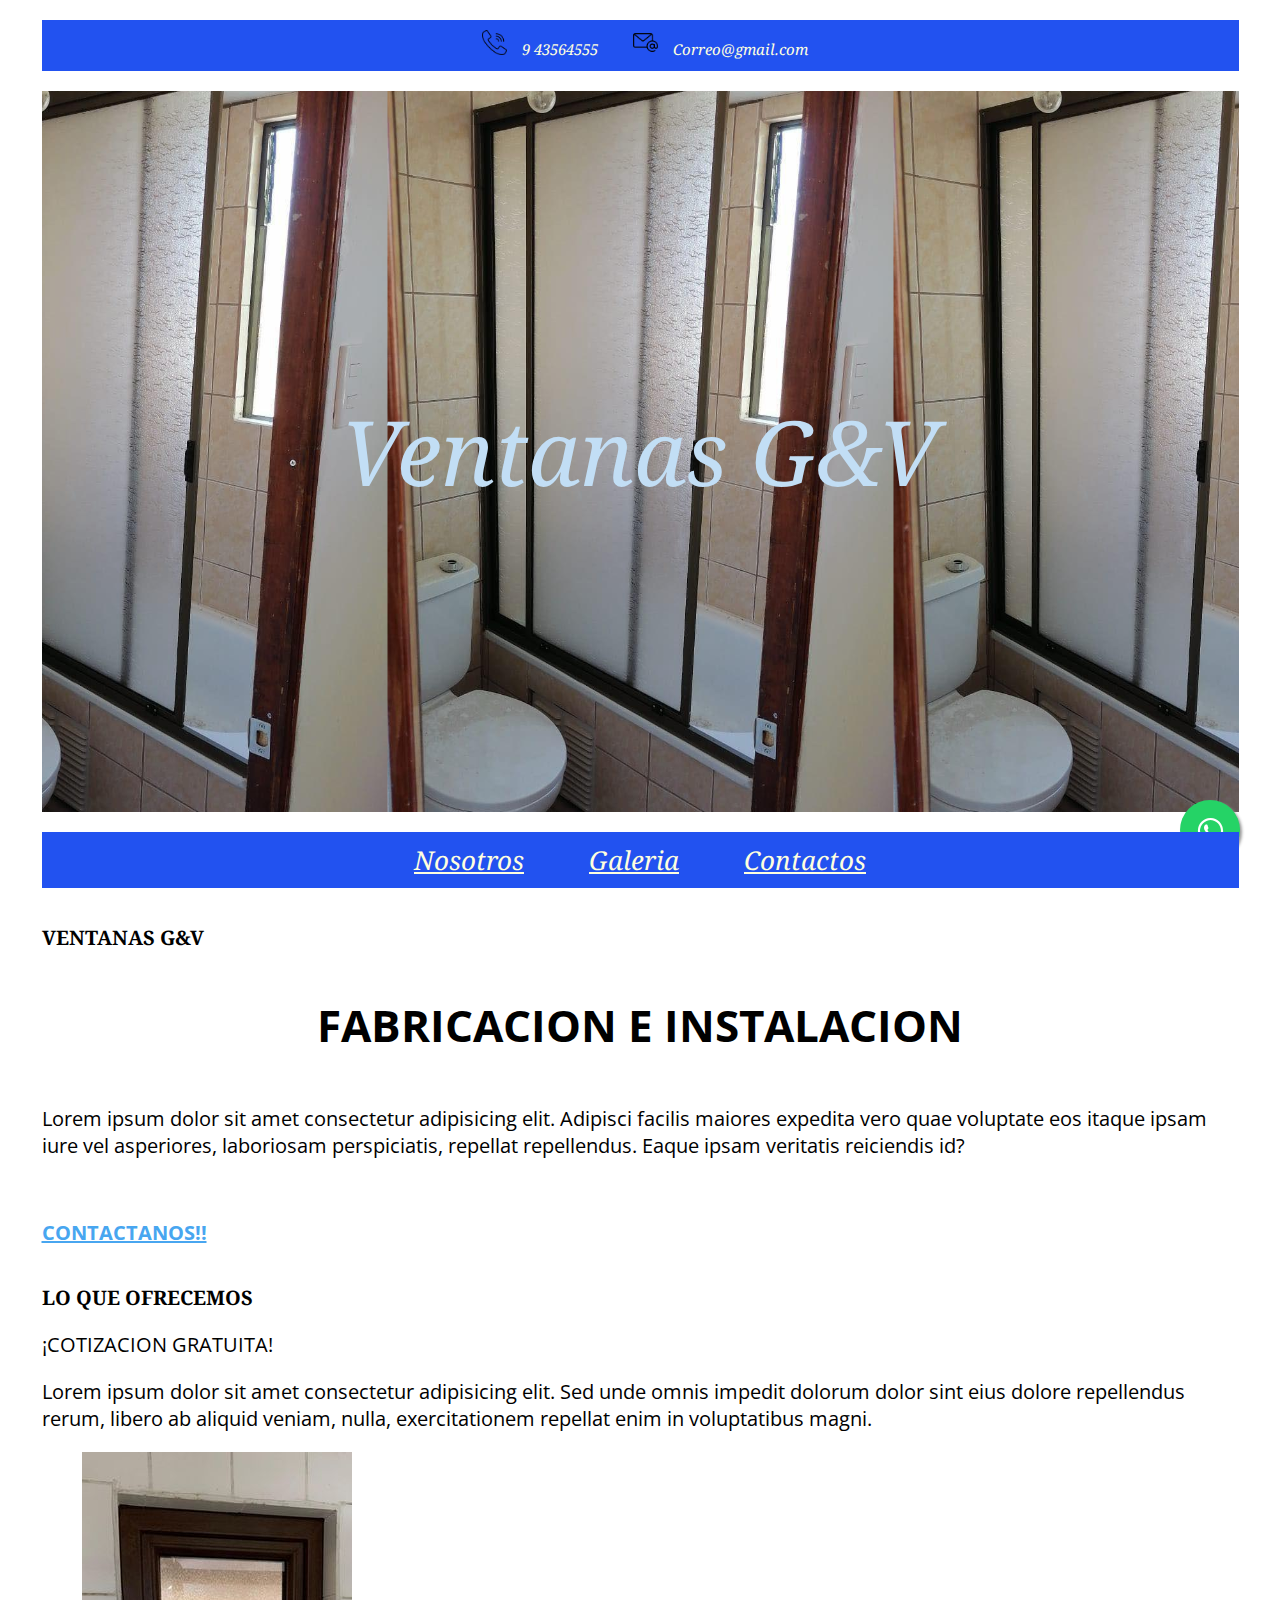
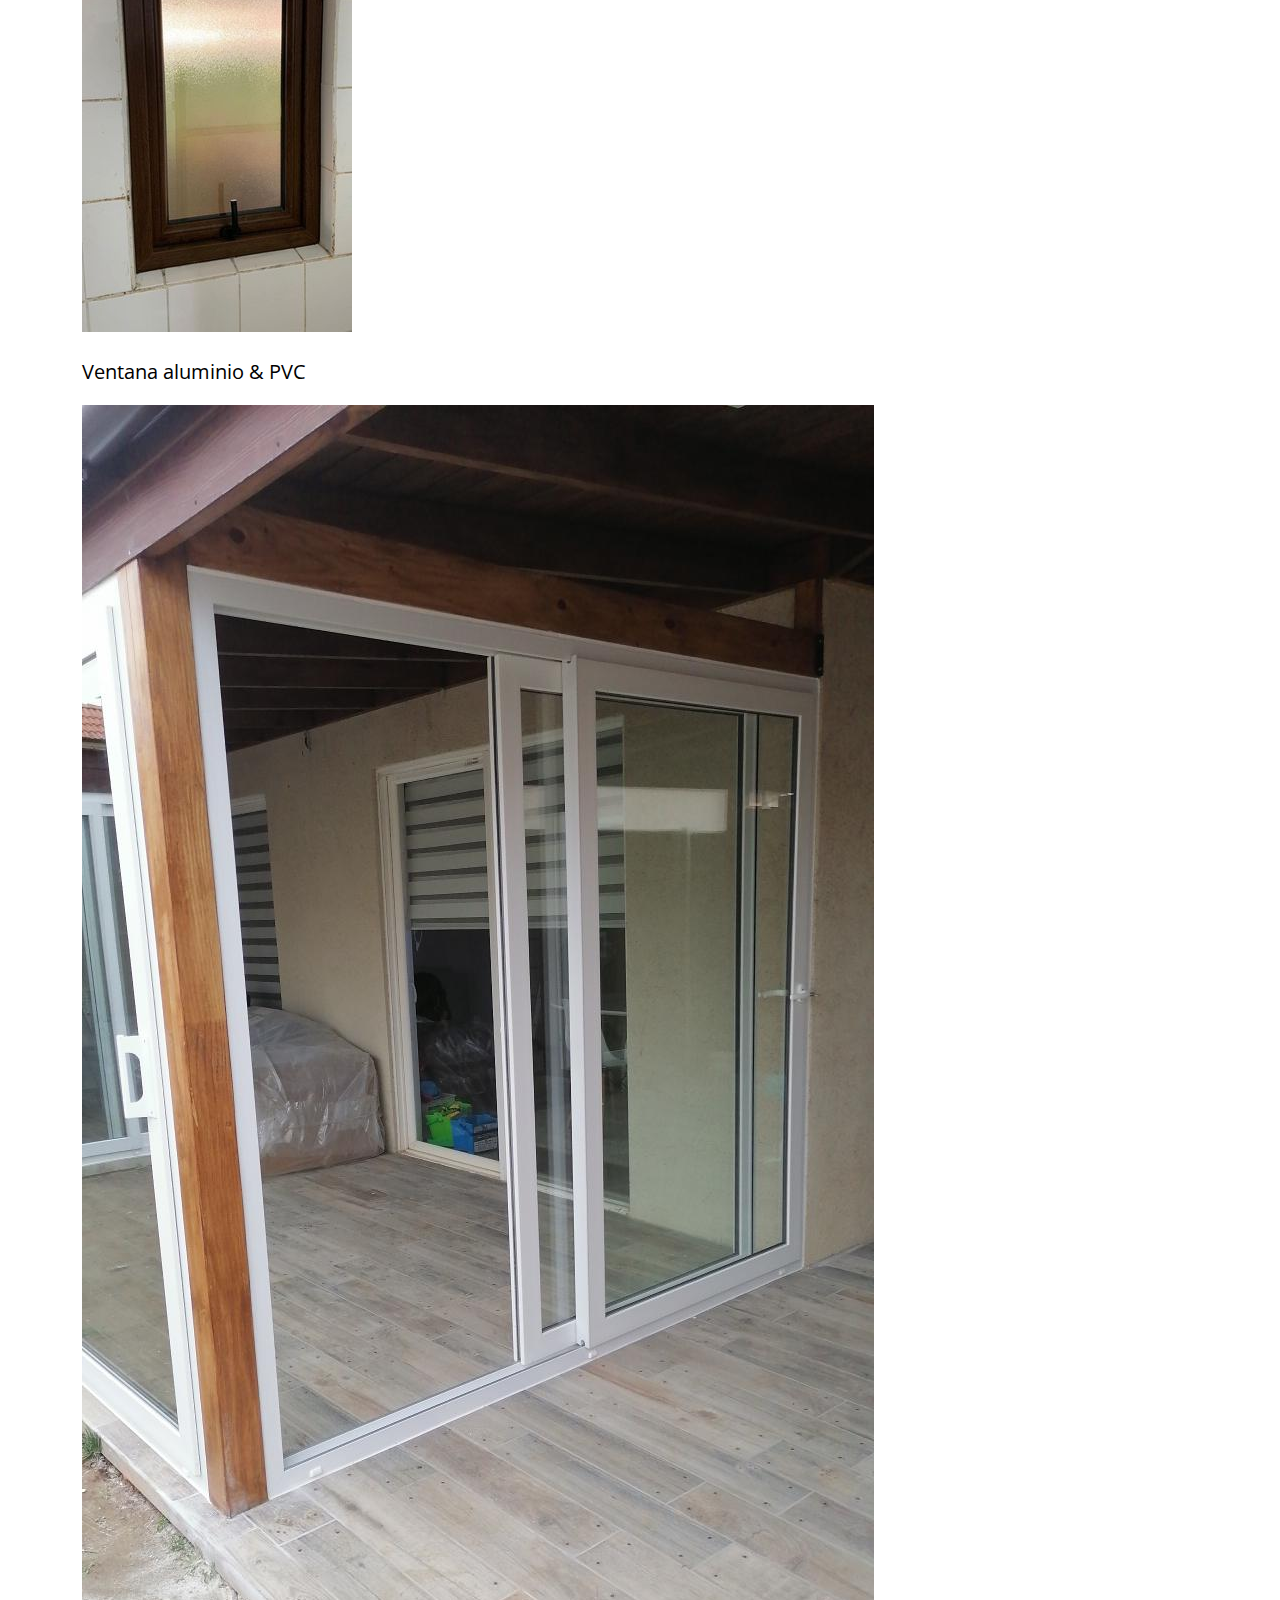
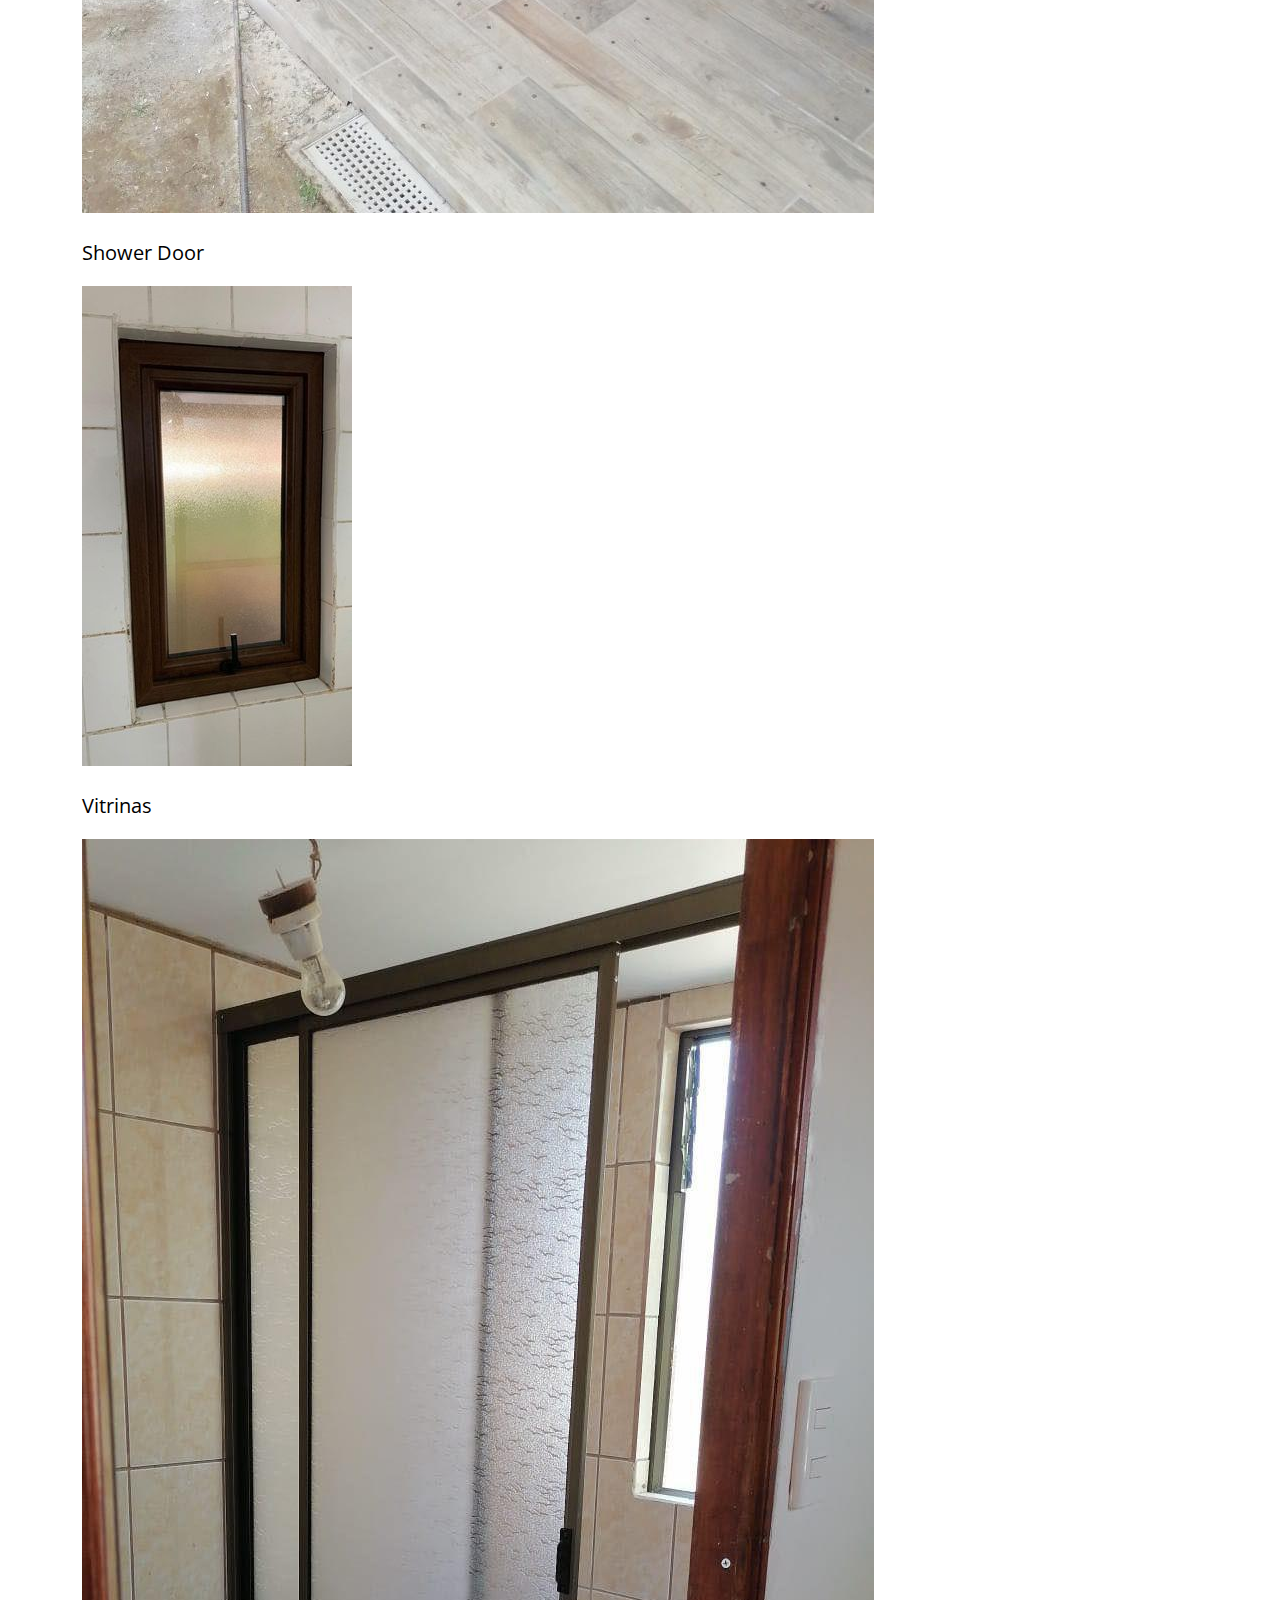
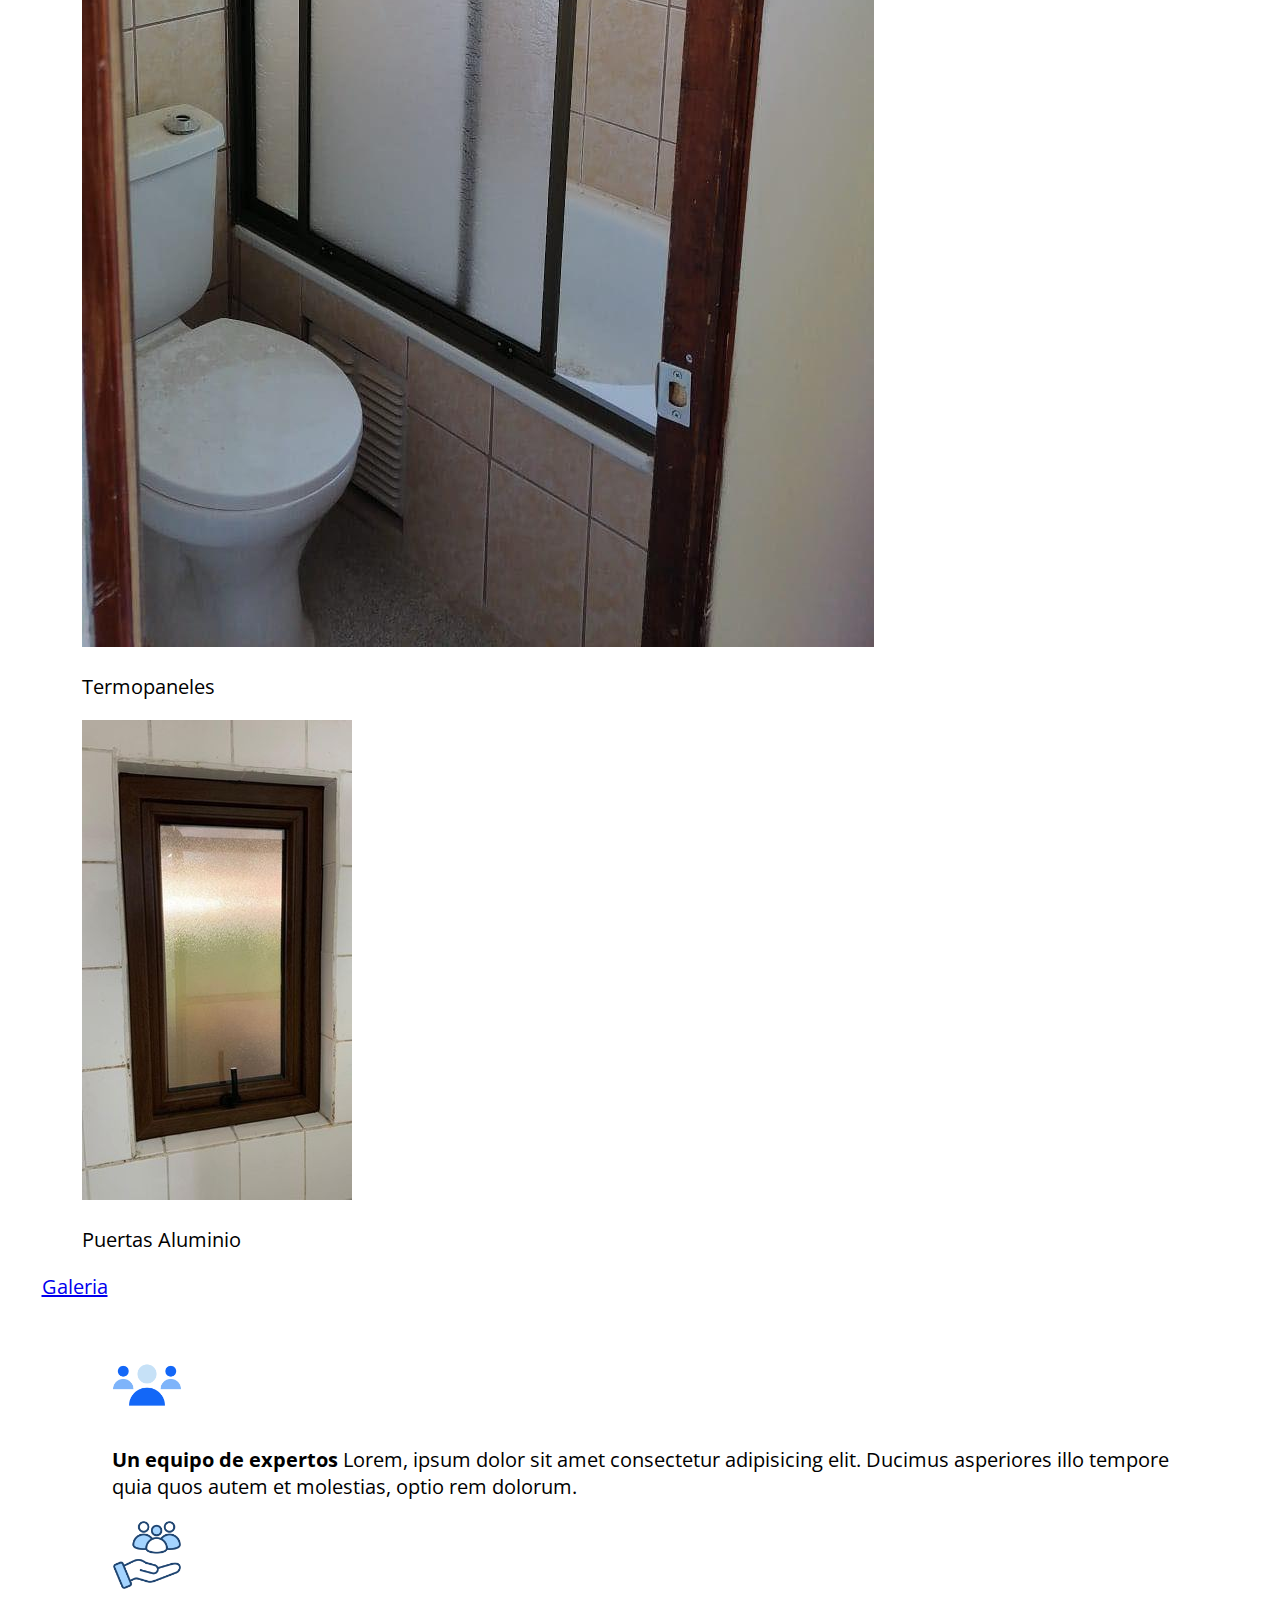
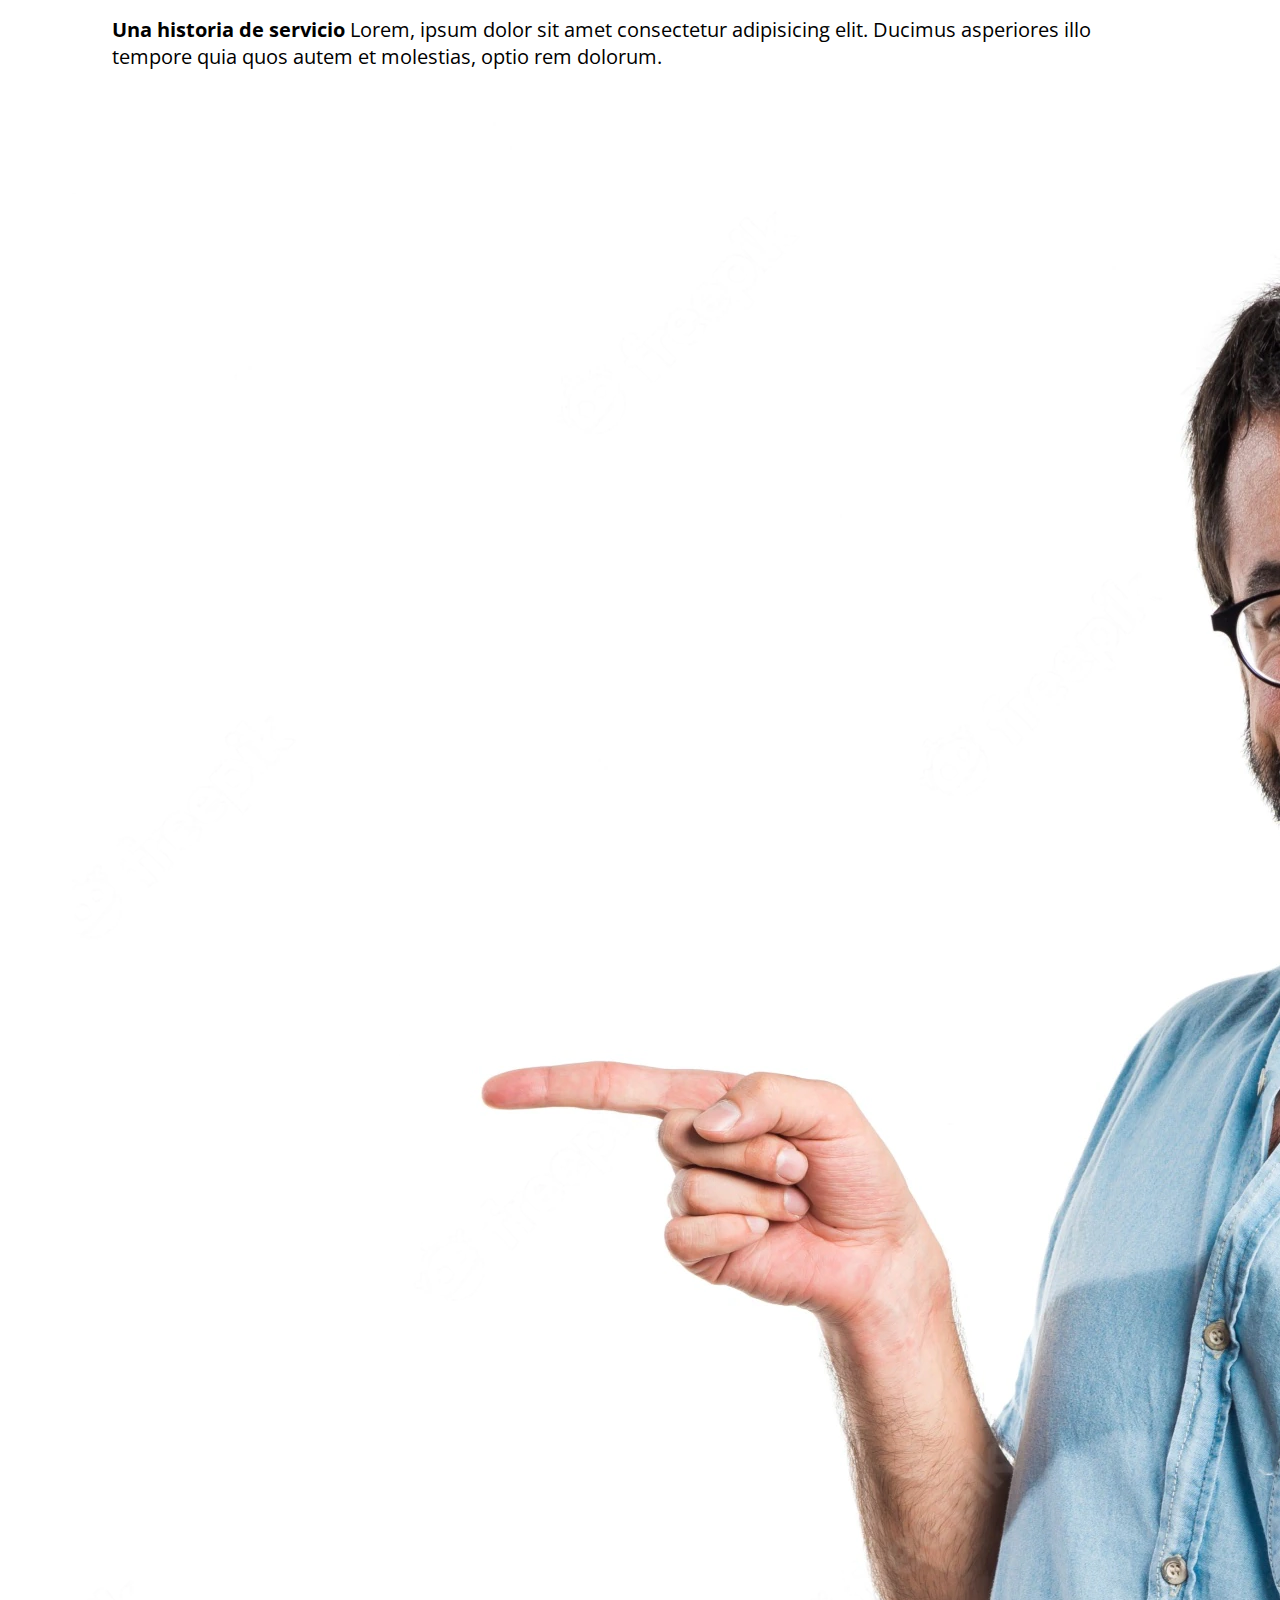
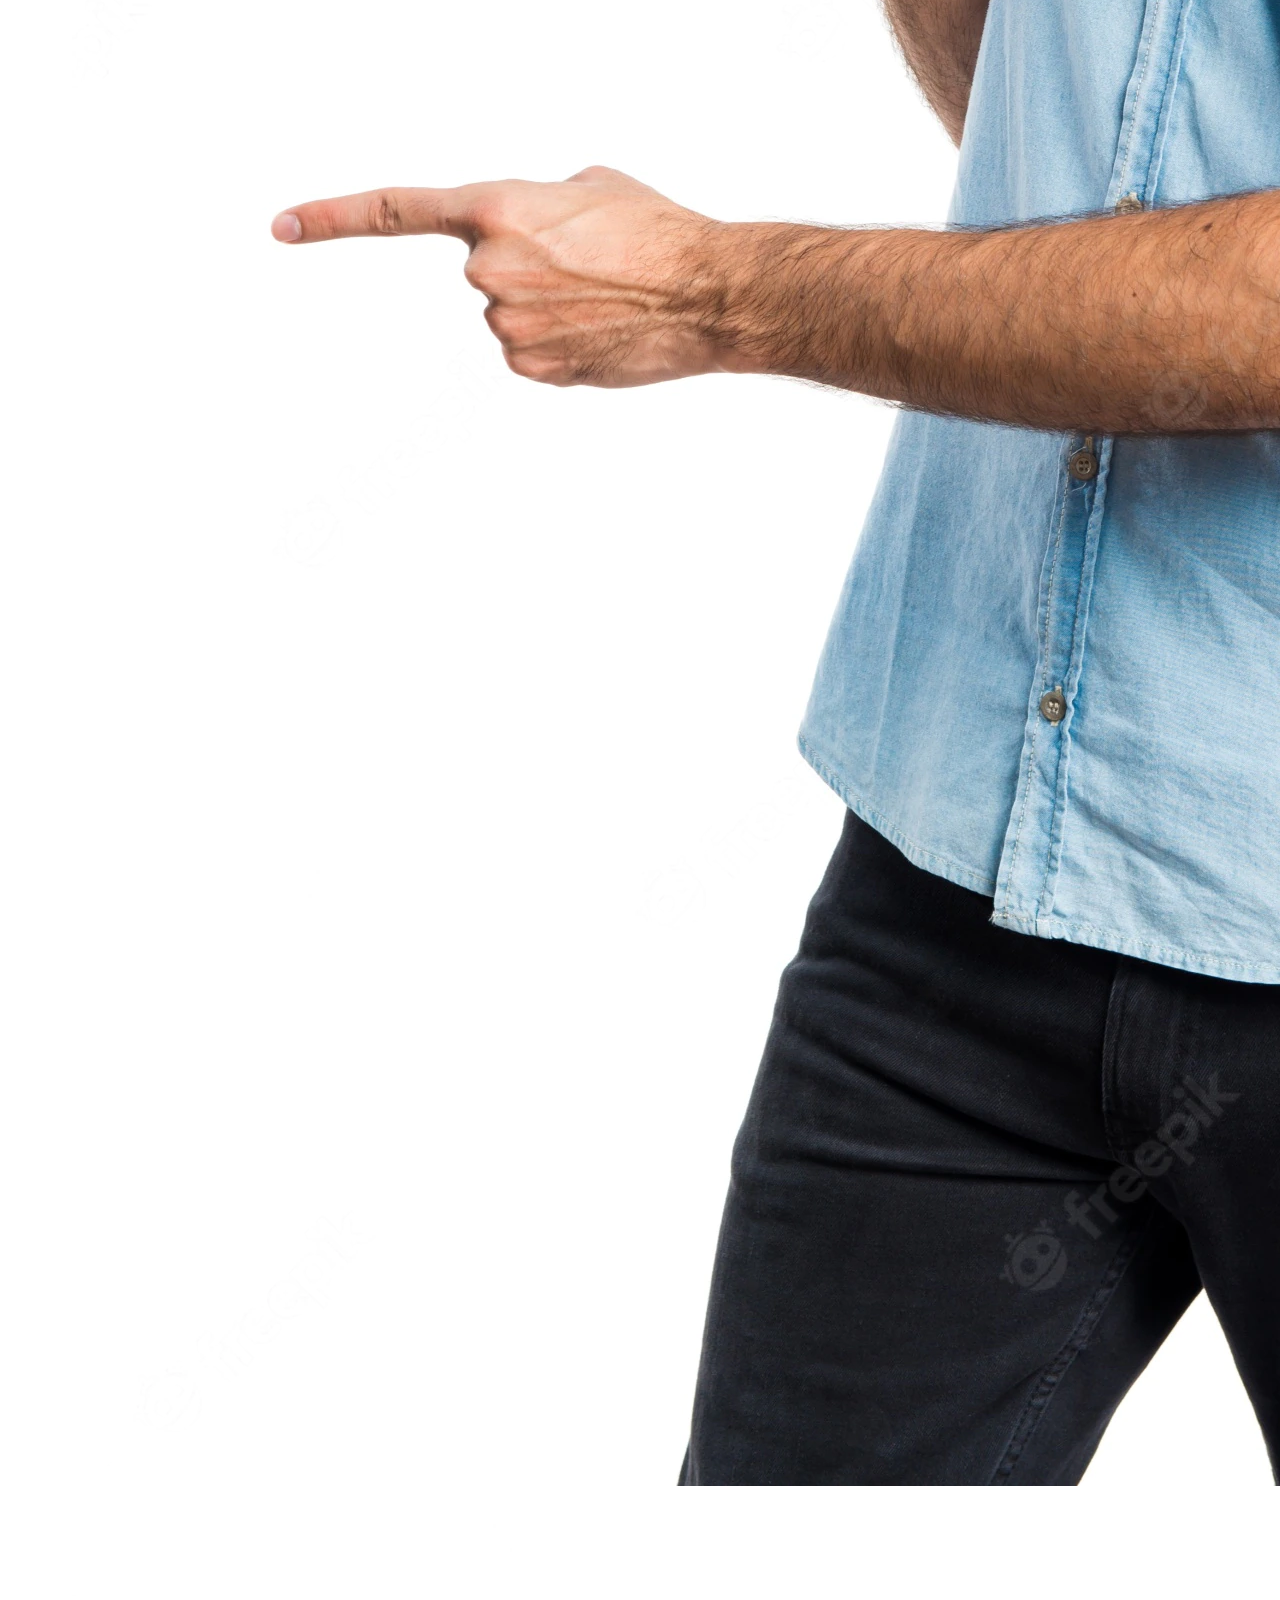
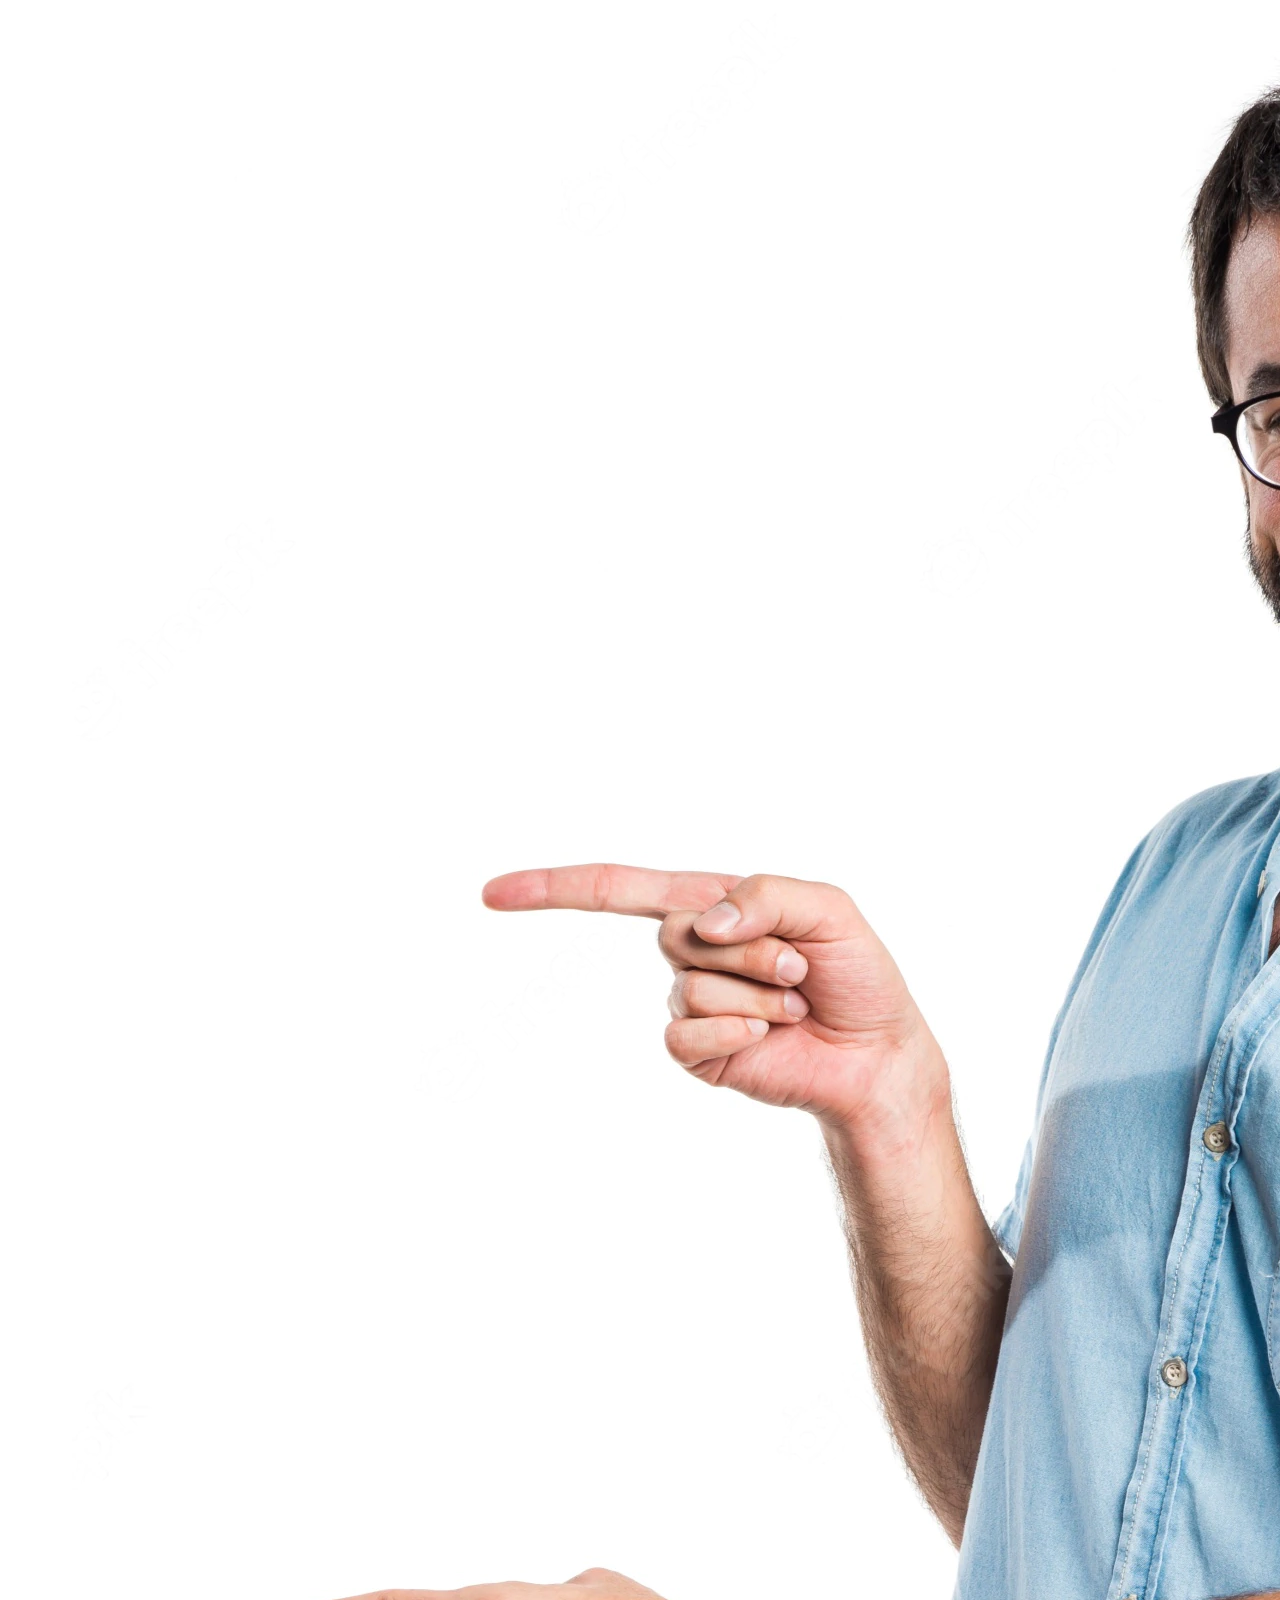
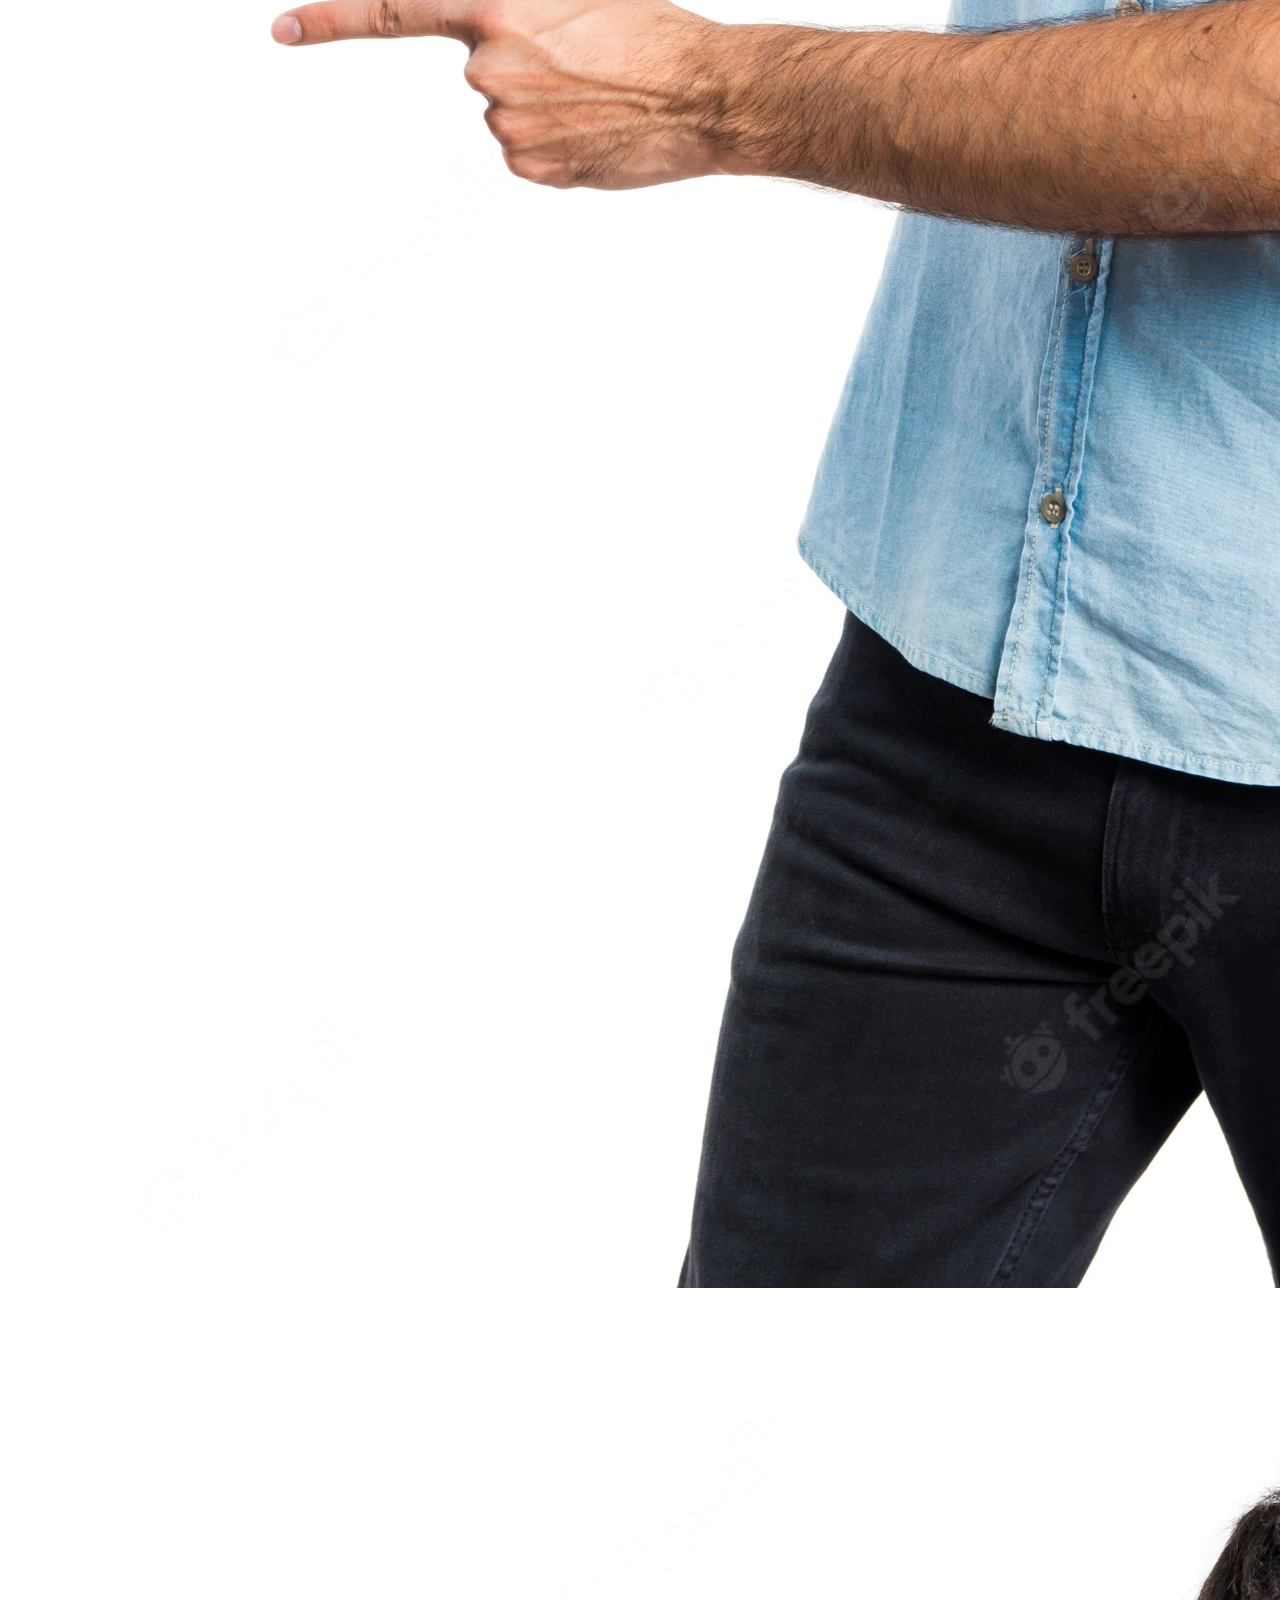
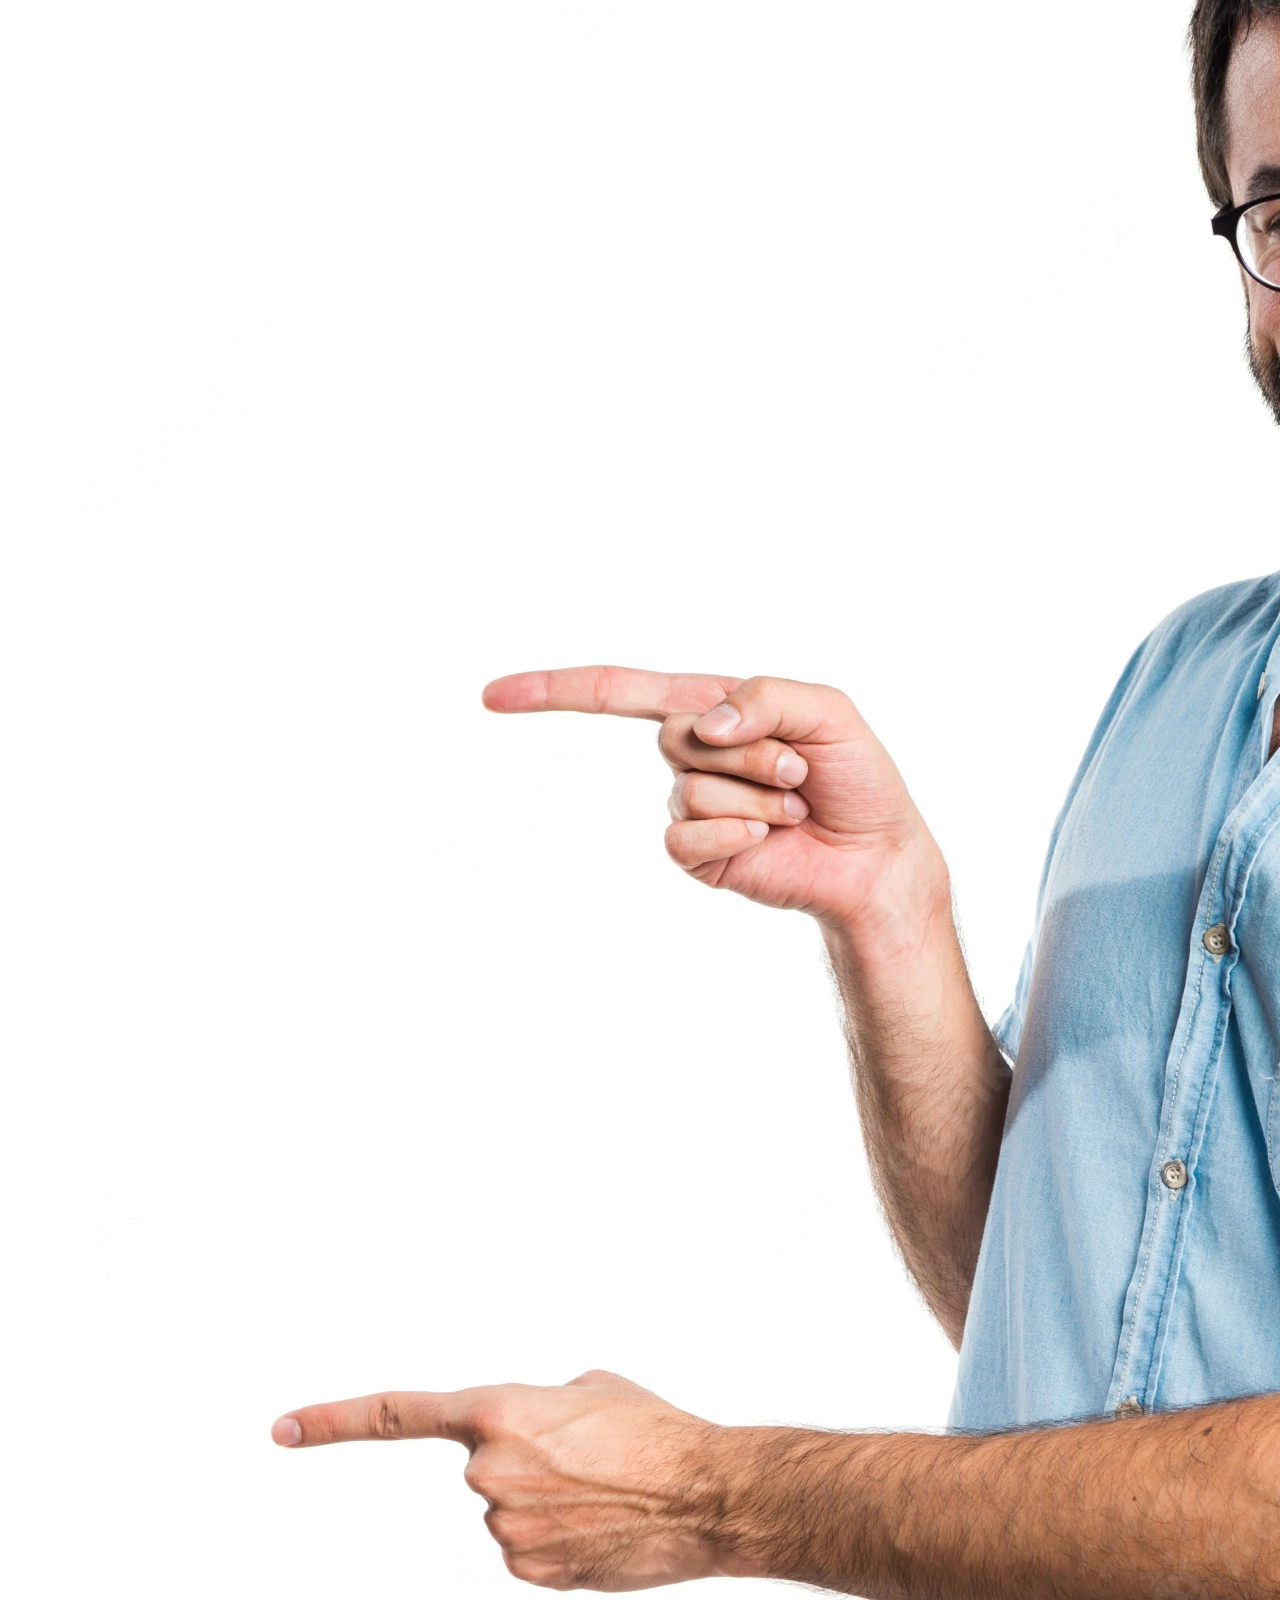
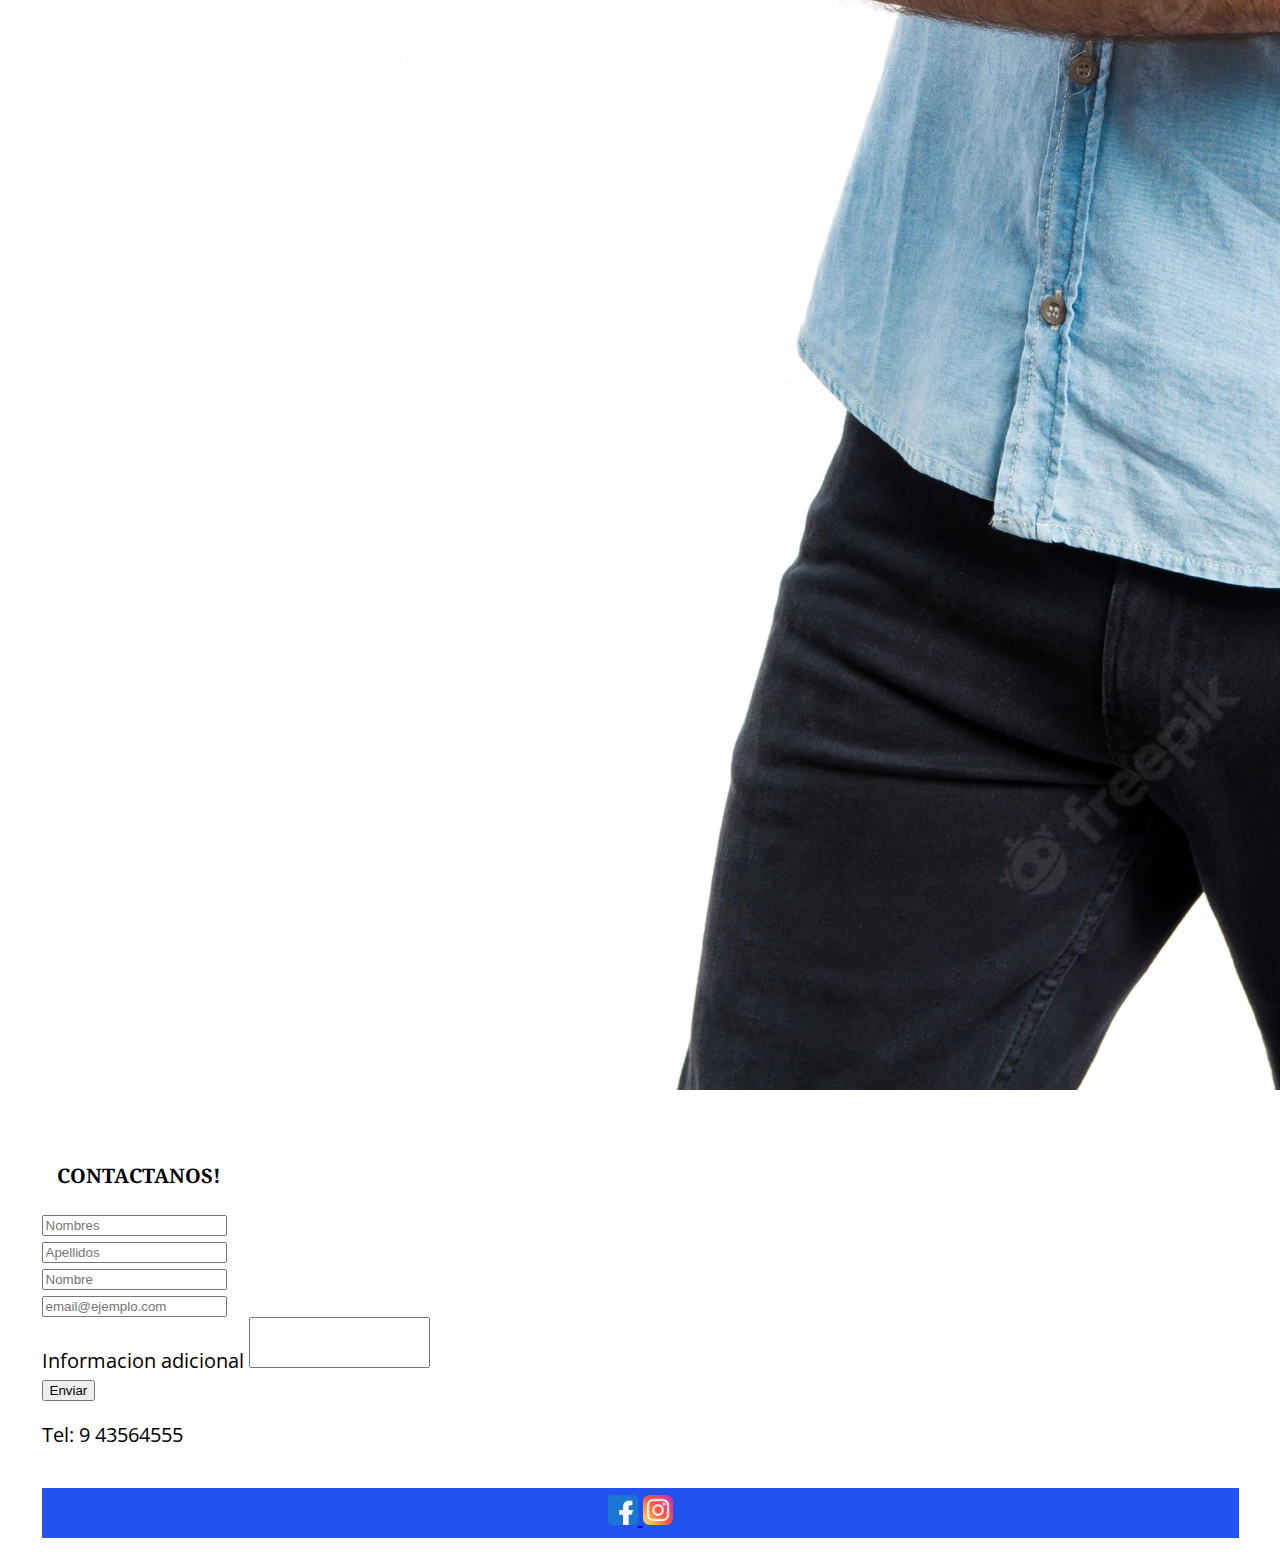
==== index.html @ 703342f7 "first" ====
<!DOCTYPE html>
<html lang="es">

<head>
    <meta charset="UTF-8">
    <meta name="viewport" content="width=device-width, initial-scale=1.0">
    <link rel="stylesheet" href="css/estilo.css">
    <link rel="stylesheet" href="css/whatsapp.css">
    <link rel="stylesheet" href="https://stackpath.bootstrapcdn.com/bootstrap/4.5.0/css/bootstrap.min.css" integrity="sha384-9aIt2nRpC12Uk9gS9baDl411NQApFmC26EwAOH8WgZl5MYYxFfc+NcPb1dKGj7Sk" crossorigin="anonymous">
    <link href="https://fonts.googleapis.com/css2?family=Noto+Serif:ital,wght@0,400;0,700;1,700&amp;family=Open+Sans:wght@400;700&amp;display=swap&amp;_cacheOverride=1660249112960" rel="stylesheet">
    <link rel="icon" type="image/png" href="">
    <title>Ventanas G&V</title>
</head>
<body>
</a>
    <div class="contenedor"> 
        <div class="header_bann">
            <img  src="iconos img/llamada.png" alt=""> <a href="https://api.whatsapp.com/send?phone=5195508107&text=Hola!!%20quiesiera%20mas%20informacion%20de%20la%20fabricaciond%20de%20ventanas" class="contactos_bann"> 9 43564555</a>  <img src="iconos img/correo-electronico.png" alt="">
            <a href="#" class="contactos_bann">Correo@gmail.com</a>
        </div> 
        <div class="header">
            <div class="header__fondo" id="fondo">
                <h1 class="header__titulo">Ventanas G&V</h1>
            </div>
        </div>
        <nav class="menu">
            <a href="#nosotros1" class="menu__item">Nosotros</a>
            <a href="galeria.html" class="menu__item">Galeria</a>
            <a href="#contactos" class="menu__item">Contactos</a>
        </nav>
        <main class="container">
            <div class="row justify-content-center">
                <div class="col-12 text-center">
                    <h2 class="subtitulo">
                        <class="subtitulo__texto">Ventanas G&V</h2>
                    <h3 class="nosotros__titulo">FABRICACION E INSTALACION</h3>
                    <p class="nosotros__texto">
                        Lorem ipsum dolor sit amet consectetur adipisicing elit. Adipisci facilis maiores expedita vero
                        quae voluptate eos itaque ipsam iure vel asperiores, laboriosam perspiciatis, repellat
                        repellendus.
                        Eaque ipsam veritatis reiciendis id?
                    </p>
                    <a href="#contactos" class="nosotros__enlace">CONTACTANOS!!</a>
                </div>
            </div>
        </main>
        <div class="productos">
            <article class="col-12 text-center">
                <h2 class="subtitulo">
                    <class="subtitulo__texto"> Lo que ofrecemos
                </h2>
                <p class="productos__titulo">¡COTIZACION GRATUITA!</p>
                <p>
                        Lorem ipsum dolor sit amet consectetur adipisicing elit. Sed unde omnis impedit dolorum dolor
                        sint eius dolore repellendus rerum, libero ab aliquid veniam, nulla, exercitationem repellat
                        enim in voluptatibus magni.
                </p>
            </article>
            <div id="galeria" class="col-12" >
                <div class="row justify-content-center">
                    <article class="col-4 col-lg-2 py-1">
                        <figure class="producto">
                            <img src="img/ventanas/297113130_1198884354014231_8226870935878570125_n.jpg"
                                class="img-fluid">
                            <figcaption class="overlay">
                                <p class="overlay-texto">Ventana aluminio & PVC</p>
                            </figcaption>
                        </figure>
                    </article>
                    <article class="col-4 col-lg-2 py-1">
                        <figure class="producto">
                            <img src="img/ventanas/297418635_472546187661663_4850832774005676760_n.jpg"
                                class="img-fluid">
                                <figcaption class="overlay">
                                    <p class="overlay-texto">Shower Door</p>
                                </figcaption>
                        </figure>
                    </article>
                    <article class="col-4 col-lg-2 py-1">
                        <figure class="producto">
                            <img src="img/ventanas/297113130_1198884354014231_8226870935878570125_n.jpg"
                                class="img-fluid">
                                <figcaption class="overlay">
                                    <p class="overlay-texto">Vitrinas</p>
                                </figcaption>
                        </figure>
                    </article>
                    <article class="col-4 col-lg-2 py-1">
                        <figure class="producto">
                            <img src="img/ventanas/298734363_594980908672019_9202559192583188294_n.jpg"
                                class="img-fluid">
                                <figcaption class="overlay">
                                    <p class="overlay-texto">Termopaneles</p>
                                </figcaption>
                            </figure>
                    </article>
                    <article class="col-4 col-lg-2 py-1">
                        <figure class="producto">
                            <img src="img/ventanas/297113130_1198884354014231_8226870935878570125_n.jpg"
                                class="img-fluid">
                                <figcaption class="overlay">
                                    <p class="overlay-texto">Puertas Aluminio</p>
                                </figcaption>
                            </figure>
                        </article>
                </div>
                <div class="row">
                    <div class="col-12 text-center">
                        <a href="galeria.html" class="btn btn-primary btn-lg" class="btn-productos" type="button" >Galeria</a>
                    </div>
                </div>
            </div>
        </div> 
        <div class="sbrnosotros">
            <div id="nosotros1" class="row acerca-de justify-content-around">
                <article class="col-10 col-sm-5">
                    <figure class="text-center">
                        <img class="nos_iconos" src="iconos img/team-building.png" alt="">
                        <figcaption>
                            <p>
                                <strong class="mb-2 d-block">Un equipo de expertos</strong>
                                Lorem, ipsum dolor sit amet consectetur adipisicing elit. Ducimus asperiores illo
                                tempore quia quos autem et molestias, optio rem dolorum.
                            </p>
                        </figcaption>
                    </figure>
                </article>
                <article class="col-10 col-sm-5">
                    <figure class="text-center">
                        <img class="nos_iconos" src="iconos img/public-service.png" alt="">
                        <figcaption>
                            <p>
                                <strong class="mb-2 d-block">Una historia de servicio</strong>
                                Lorem, ipsum dolor sit amet consectetur adipisicing elit. Ducimus asperiores illo
                                tempore quia quos autem et molestias, optio rem dolorum.
                            </p>
                        </figcaption>
                        
                    </figure>
                </article>
                <div class="row justify-content-center">
                    <div class="col-6 col-lg-3 py-1">
                        <img src="img/apuesto-hombre-apuntando-lateral_1368-5182.webp" alt="image 1"
                            class="img-fluid">
                    </div>
                    <div class="col-6 col-lg-3 py-1">
                        <img src="img/apuesto-hombre-apuntando-lateral_1368-5182.webp" alt="image 2"
                            class="img-fluid">
                    </div>
                    <div class="col-6 col-lg-3 py-1">
                        <img src="img/apuesto-hombre-apuntando-lateral_1368-5182.webp" alt="image 3"
                            class="img-fluid">
                    </div>
                </div>
            </div>
        </div>
        <div class="container-fluid">
            <section class="contacto row justify-content-center">
                <div class="col-12 col-md-4 text-center">
                    <h2 id="contactos" class="subtitulo"><span class="subtitulo__texto">Contactanos!</span></h2>
                    <div>
                        <form action="">
                            <div class="mb-1">
                                <label for="" class="form-label"></label>
                                <input type="text" class="form-control" id=""
                                    placeholder="Nombres">
                            </div>
                            <div class="mb-1">
                                <label for="" class="form-label"></label>
                                <input type="text" class="form-control" id=""
                                    placeholder="Apellidos">
                            </div>
                            <div class="mb-1">
                                <label for="" class="form-label"></label>
                                <input type="text" class="form-control" id=""
                                    placeholder="Nombre">
                            </div>
                            <div class="mb-1">
                                <label for="" class="form-label"></label>
                                <input type="email" class="form-control" id=""
                                    placeholder="email@ejemplo.com">
                            </div>
                            <div class="mb-1">
                                <label for="textarea" class="form-label">Informacion adicional</label>
                                <textarea class="form-control" id="textarea" rows="3"></textarea>
                            </div>
                            <button type="button" class="btn btn-secondary btn-md mt-3">Enviar</button>
                        </form>
                    </div>
                </div>
                <div class="w-100 mb-4"></div>
                <div>
                    <p>
                        <img src="" alt="">Tel: 9 43564555
                    </p>
                </div>
            </section>
        </div>
        <footer class="footer">
            <div class="col-auto">
                <a href="#">
                    <img src="iconos img/facebook.png" >
                </a>
                <a href="#">
                    <img src="iconos img/instagram.png" alt="">
                </a>
            </div>
        </footer>
    </div>
    
    <link rel="stylesheet" href="https://maxcdn.bootstrapcdn.com/font-awesome/4.5.0/css/font-awesome.min.css">
<a href="https://api.whatsapp.com/send?phone=5195508107&text=Hola!!%20quiesiera%20mas%20informacion%20de%20la%20fabricaciond%20de%20ventanas" class="float" target="_blank">
<i class="fa fa-whatsapp my-float"></i>
</body>

</html>
---- css/estilo.css ----
* {
    
    box-sizing: border-box;
    
    
}

:root {
    --Black: black;
    --LightCoral: #2252F0;
    --Orange-light: #48A6F0;
    --white-light: #feffdf;
    --orange: #48A6F0;
}

body {
    
    font-size: 20px;
    
    font-family: 'Open Sans', sans-serif; 
    margin: 10px !important
    
}

/*CONTENEDOR*/

.contenedor {

    width: 95%;
    max-width: 10000px;
    margin: 20px auto;
    display: grid;
    grid-gap: 20px;
    grid-template-columns: repeat(3, 1fr);
    grid-template-rows: repeat(8, auto);
    grid-template-areas: 
        "header_bann header_bann header_bann"
        "header header header"
        "menu menu menu "
        "container container container"
        "productos productos productos"
        "sbrnosotros sbrnosotros sbrnosotros"
        "containerfluid containerfluid containerfluid "
        "footer footer footer ";
}

.contenedor> .contenedor .header_bann,
.contenedor .header,
.contenedor .menu,
.contenedor .container,
.contenedor .productos,
.contenedor .sbrnosotros,
.contenedor .container-fluid,
.contenedor .footer,

.contenedor .header_bann{

    grid-area: header_bann;

}

.contenedor .header {

    grid-area: header;


}

.contenedor .menu {


    grid-area: menu;

}

.contenedor .container {

    grid-area: container;


}

.contenedor .sbrnosotros {

    grid-area: sbrnosotros;


}

.contenedor .productos{

    grid-area: productos;
}

.contenedor .container-fluid {

    grid-area: containerfluid;

}

.contenedor .footer {

    grid-area: footer;


}

/*header_bann*/

.header_bann img{
    
    width: 25px;
    height: 25px;
    margin: 0px 0px 0px 20px;
    

}

.header_bann a:link, a:visited, a:active {
    text-decoration:none;
}


.header_bann{

    width: 100%;
    z-index: 999;
    background: var(--LightCoral);
    text-align: center;
    font-family: 'Noto Serif', serif;
    font-style: italic;
    padding: 10px 30px;

}


.contactos_bann{

    background-color: var(--LightCoral);
    display: inline;
    padding: 10px 10px;
    font-size: 15px;
    transition: .8s ease all;
    color: var(--white-light); 

}


/*header*/

.header {
    width: 100%;
    height: 100%;
    background-image: url(../img/ventanas/298734363_594980908672019_9202559192583188294_n.jpg);
    background-position: center;
    background-size: contain;
    background-attachment: fixed;
}

.header__fondo {
    width: 100%;
    height: 100%;
    max-width: 100%;
}

.header__titulo {

    
    font-size: 90px;
    font-weight: 400;
    height: 600px;
    font-family: 'Noto Serif', serif;
    font-style: italic;
    display: flex;
    align-items: center;
    justify-content: center;
    text-align: center;
    color: #C2DEF5;

}

/*Navbar*/

.menu {

    width: 100%;
    z-index: 999;
    background: var(--LightCoral);
    text-align: center;
    font-family: 'Noto Serif', serif;
    font-style: italic;
    padding: 10px 30px;
}

.menu__item {
    background-color: var(--LightCoral);
    display: inline;
    padding: 10px 30px;
    font-size: 26px;
    transition: .8s ease all;
    color: var(--white-light);   
}

.menu__item:hover {
    color: var(--white-light);
    text-decoration: none;
    transition: 1.1s;
    transform: scale(1.2);
    background-color: var(--Orange-light);
}




/*Nosotros*/
.nosotros {
    margin-bottom: 60px;
}

.subtitulo {
    font-size: 20px;
    color: var(--black);
    font-family: 'Noto Serif', serif;
    font-weight: 700;
    z-index: 2;
    text-transform: uppercase;
    margin-bottom: 20px;
}

.subtitulo__texto {
    
    padding: 0 15px;
    z-index: 99;
    position: relative;
}

.subtitulo::after {
    display: inline-block;
    height: 2px;
    width: 100%;
    background: var(--Black);
    position: relative;
    top: -29px;
    z-index: 1;
}

.nosotros__titulo {

    font-size: 44px;
    text-transform: uppercase;
    display: flex;
    text-align: center;
    align-items: center;
    justify-content: center;
    margin-bottom: 50px;
}

#nosotros1{

    margin: 30px;


}

.nosotros__enlace {
    display: inline-block;
    margin-top: 40px;
    color: var(--Orange-light);
    font-weight: 700;
    border-bottom: 1px solid transparent;
    transition: .3s ease all;
}

.nosotros__enlace:hover {
    color: var(--Orange-light);
    text-decoration: none;
    letter-spacing: 2px;
    border-bottom: 1px solid var(--Orange-light);
}

.nos_iconos {

    
    width: 70px;
    height: 70px;

}

.btn-productos {

    background-color: #2252F0;

}

/*Contactanos*/


#textarea{

resize: none;

}

/*footer*/

.contenedor .footer {
    margin: 20X 20px;
    width: 100%;
    height: 50px;
    display: flex;
    text-align: center;
    align-items: center;
    justify-content: center;
    background-color: #2252F0;

}

.footer img{

    height: 30px;
    width: 30px;
    
    }

@media screen and (max-width: 768px) {
    .contenedor {
        grid-template-areas: 
            "header_bann header_bann header_bann"
            "header header header"
            "menu menu menu "
            "container container container"
            "productos productos productos"
            "sbrnosotros sbrnosotros sbrnosotros"
            "containerfluid containerfluid containerfluid "
            "footer footer footer";
    }

    .contenedor .header__titulo {

        font-size: 60px;

    }
}
---- css/whatsapp.css ----
.float{
	position:fixed;
	width:60px;
	height:60px;
	bottom:40px;
	right:40px;
	background-color:#25d366;
	color:#FFF;
	border-radius:50px;
	text-align:center;
  font-size:30px;
	box-shadow: 2px 2px 3px #999;
  z-index:100;
}
.float:hover {
	text-decoration: none;
	color: #25d366;
  background-color:#fff;
}

.my-float{
	margin-top:16px;
}
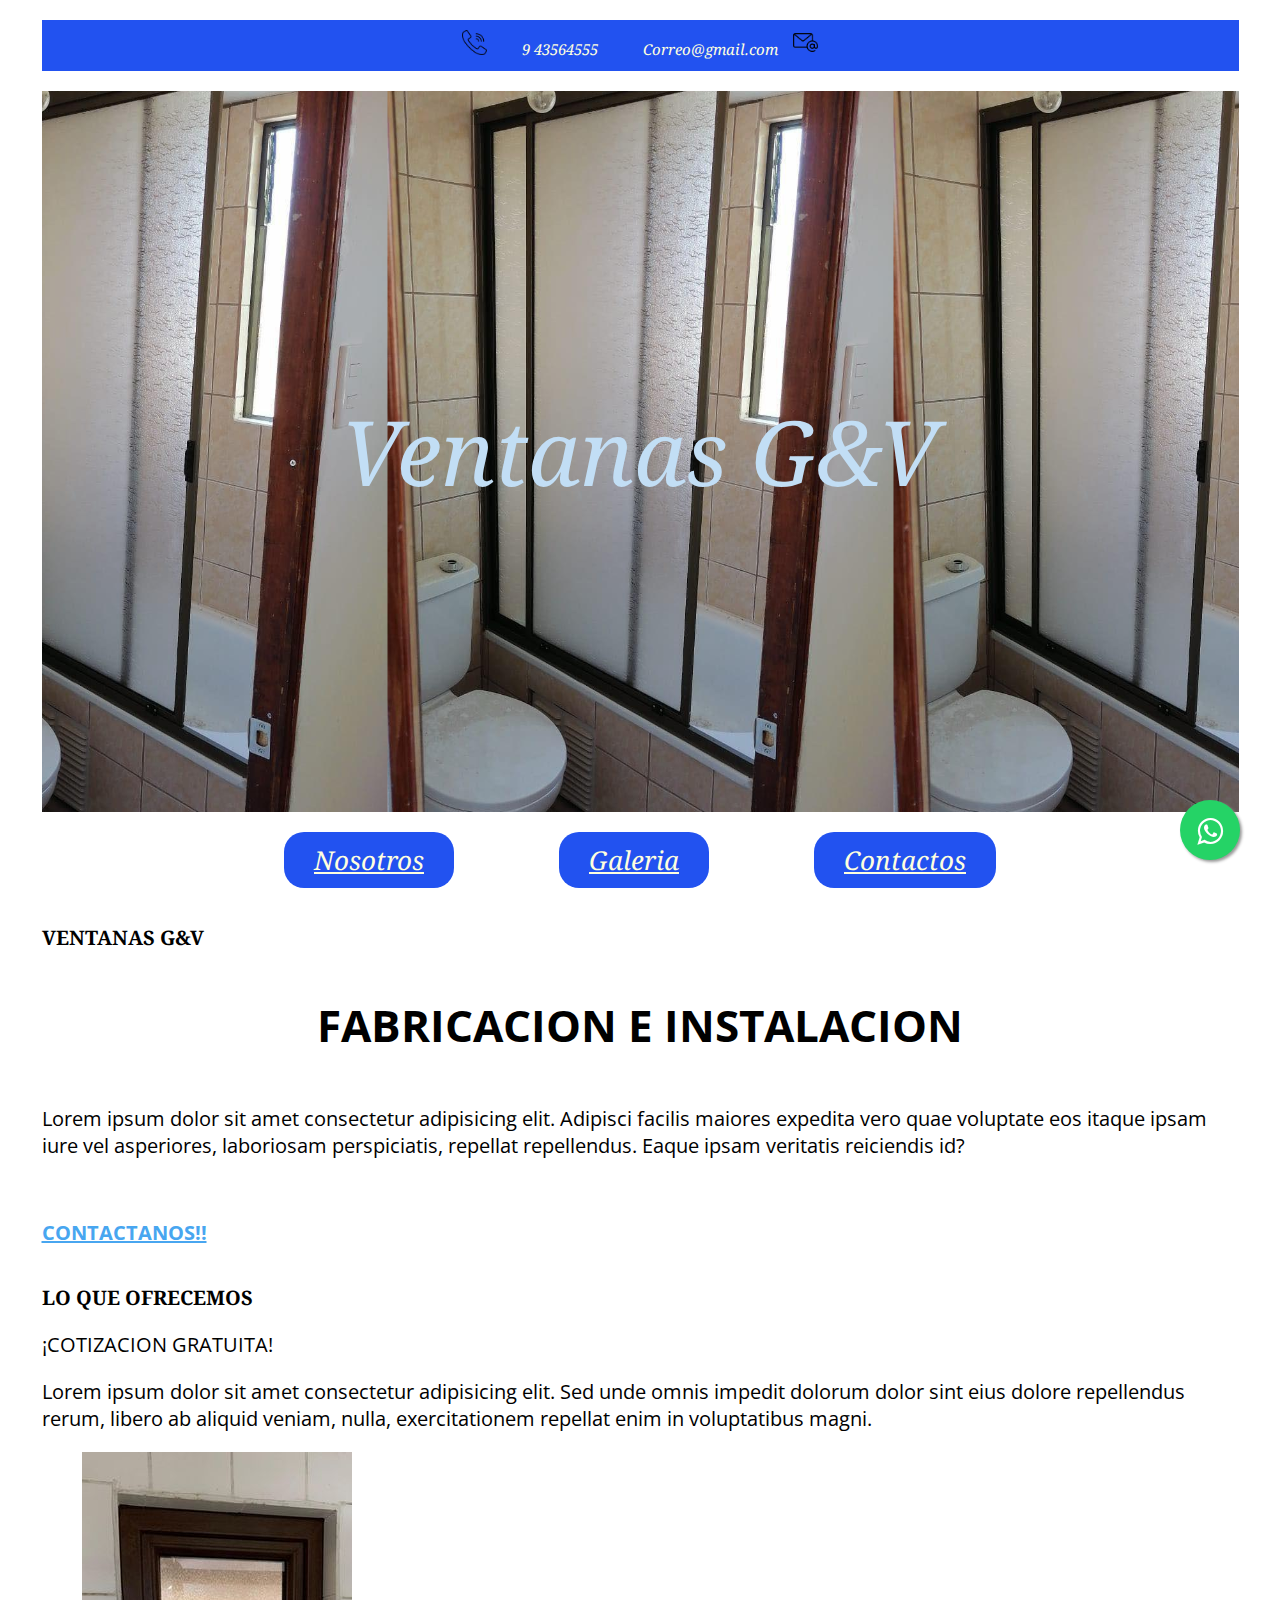
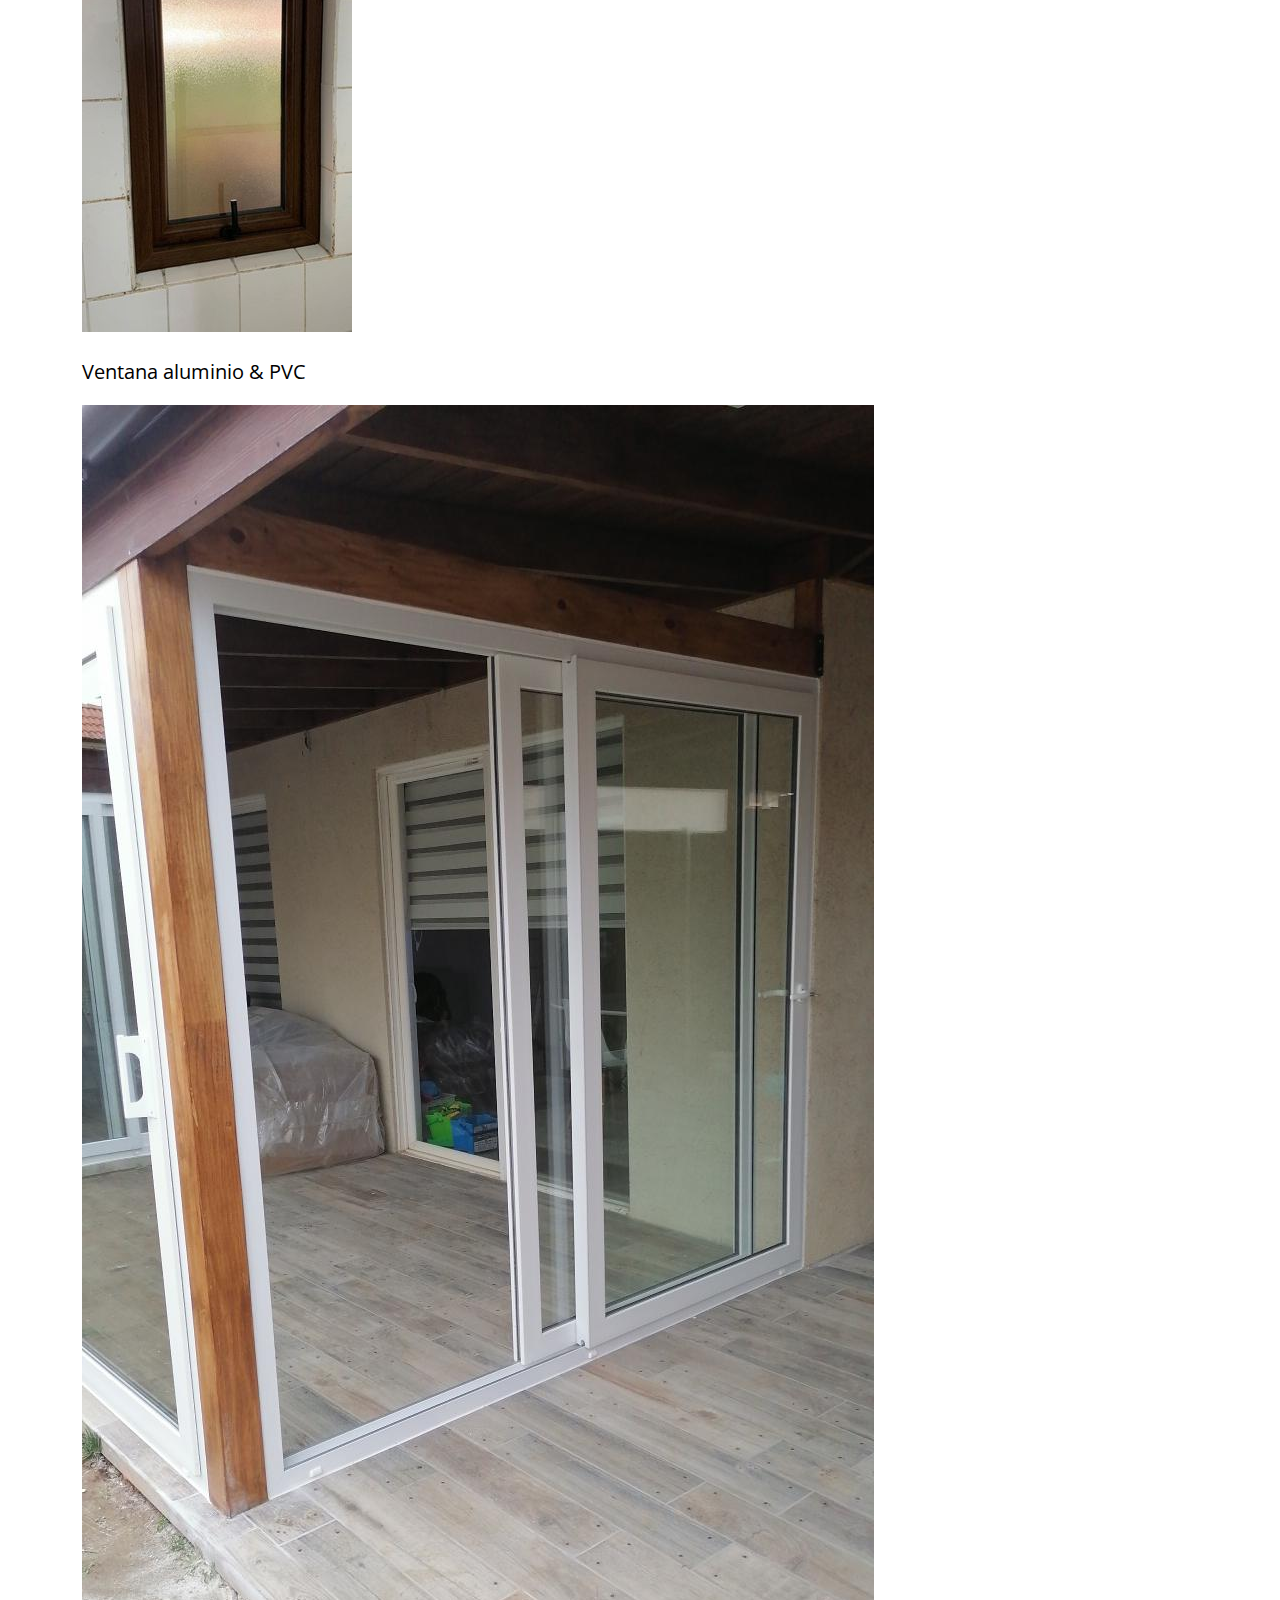
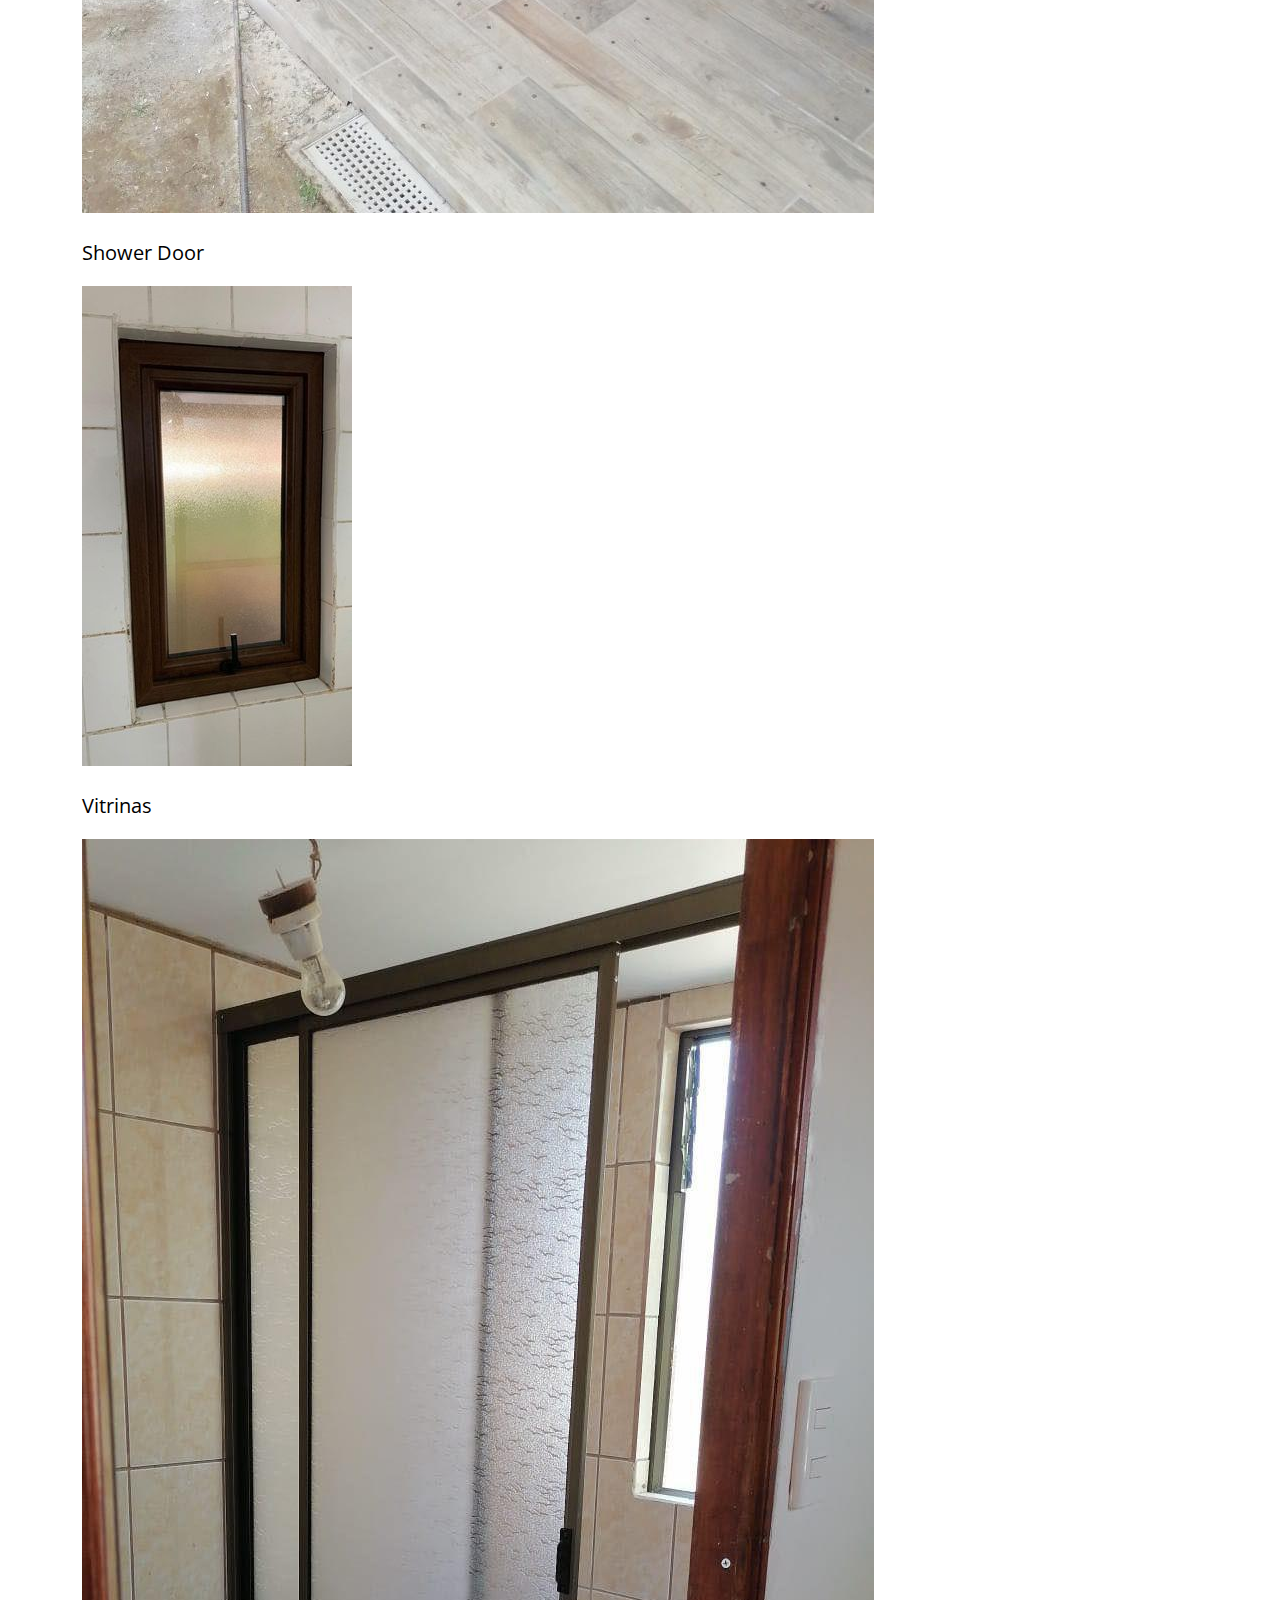
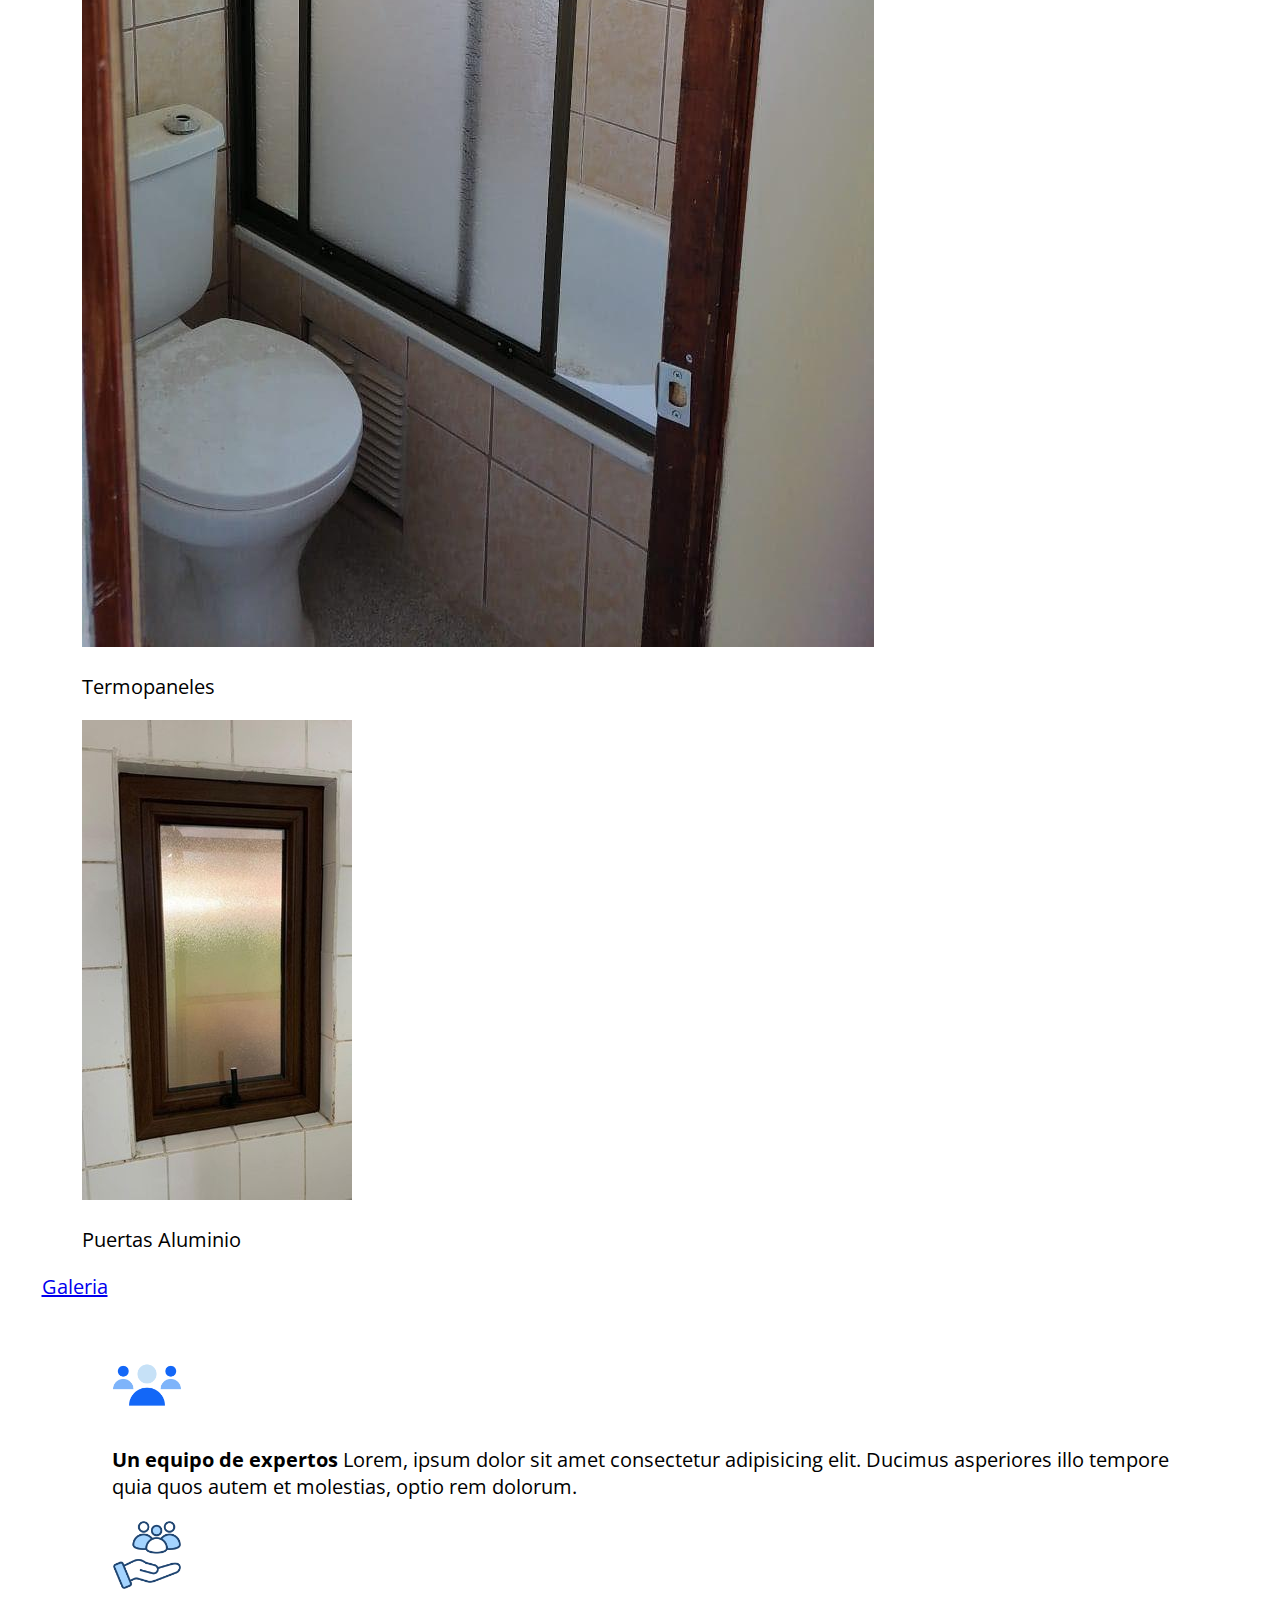
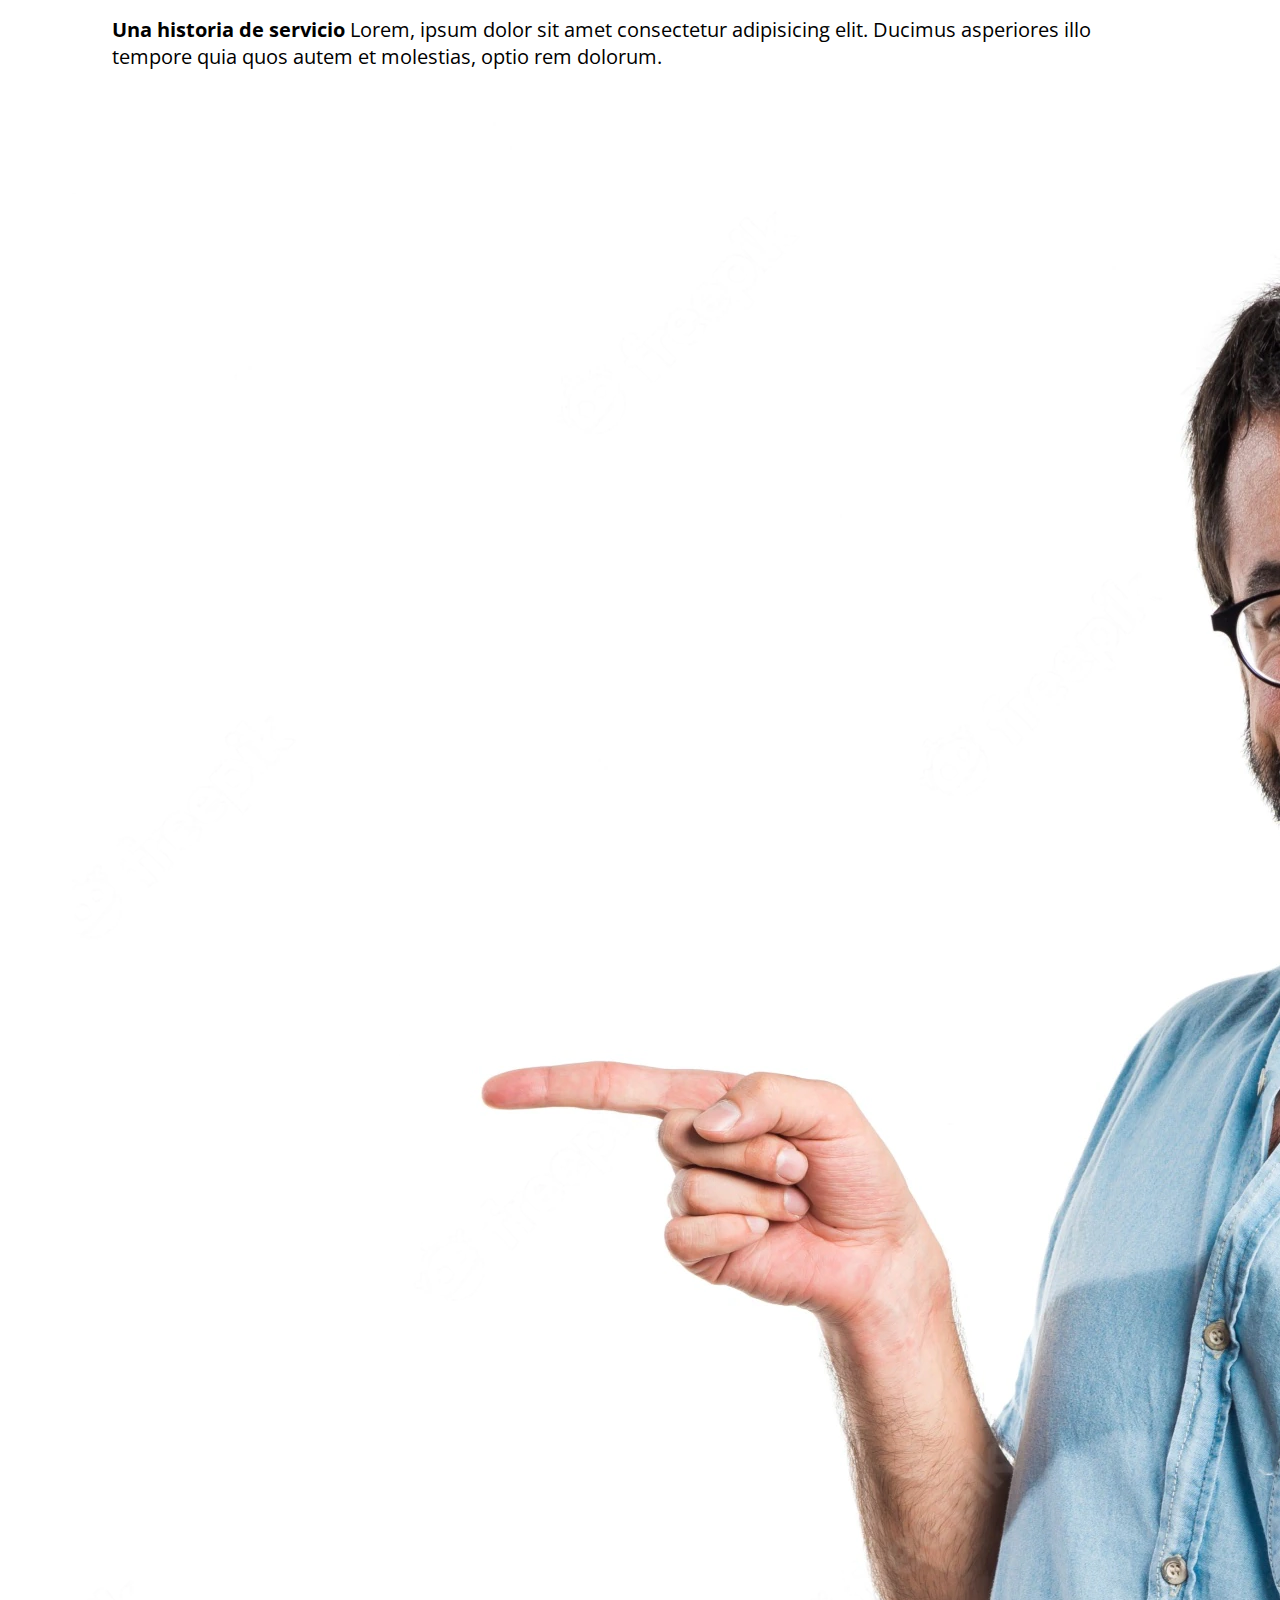
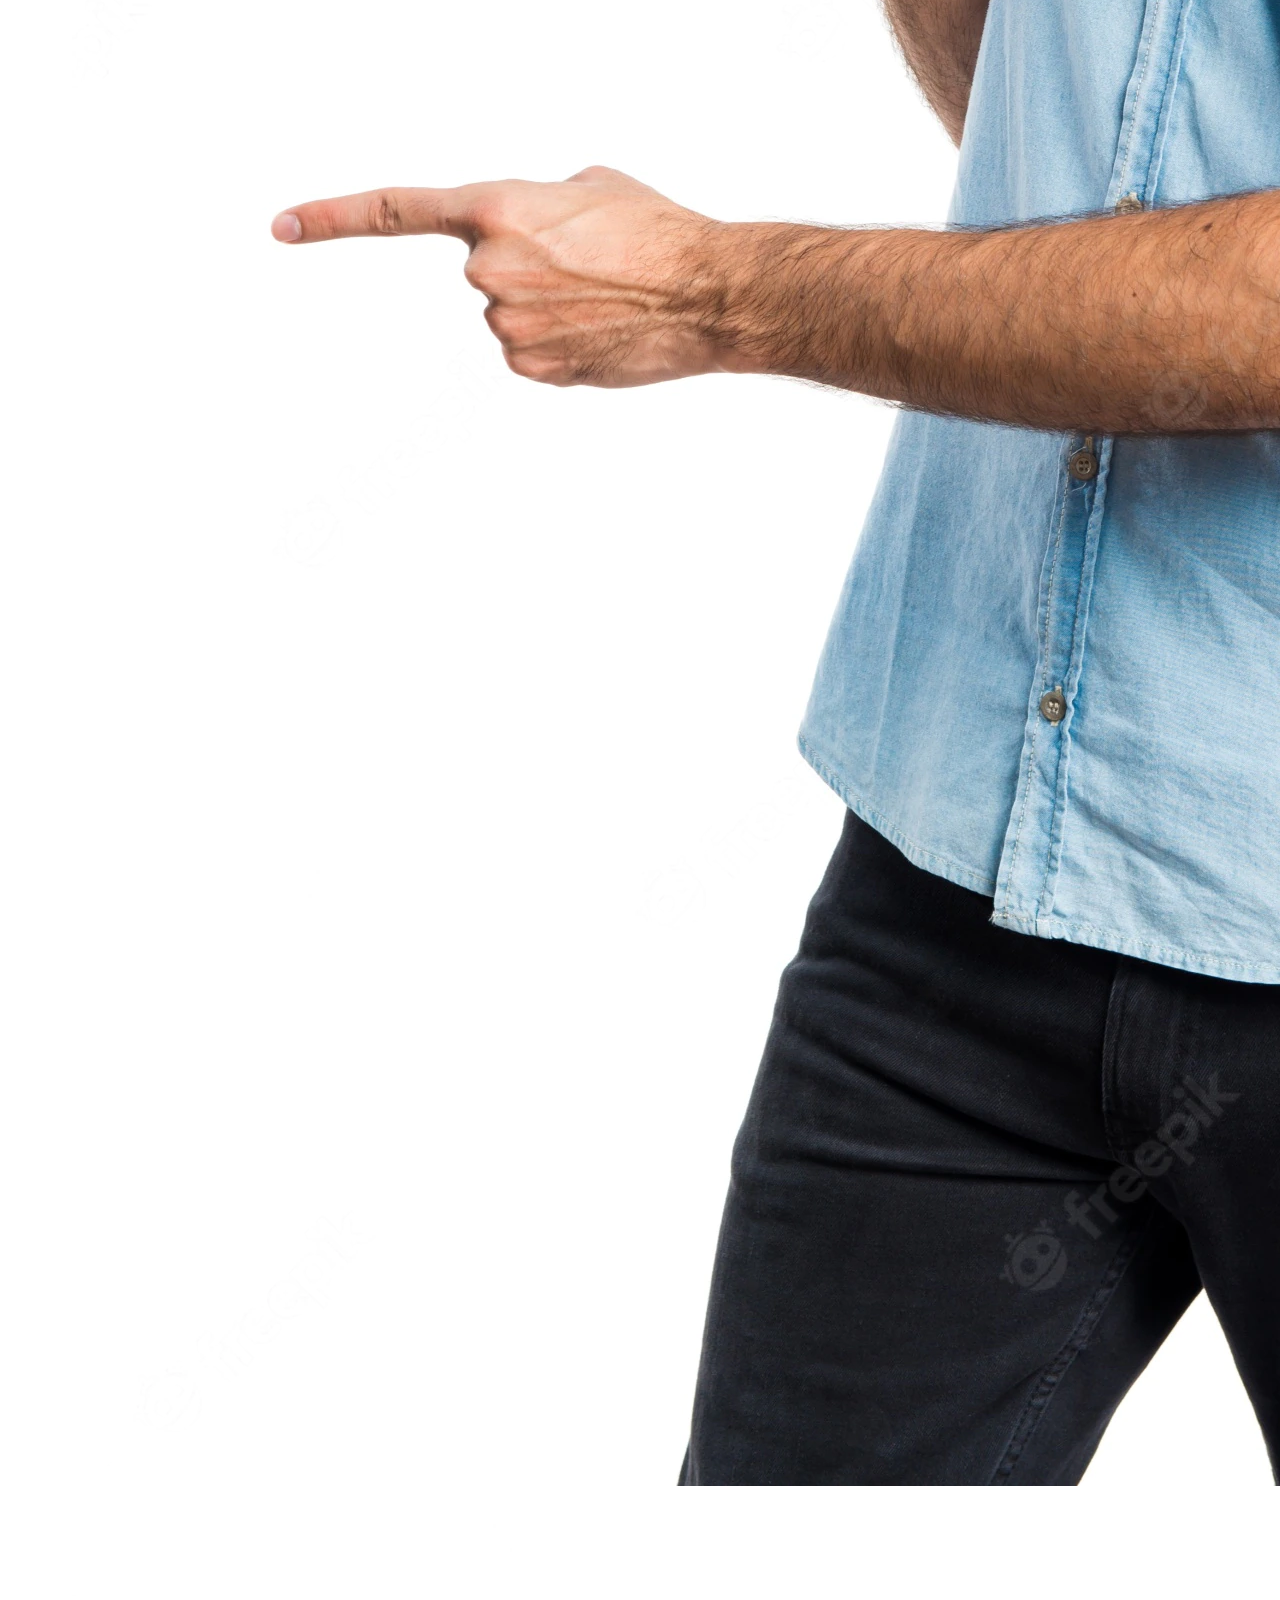
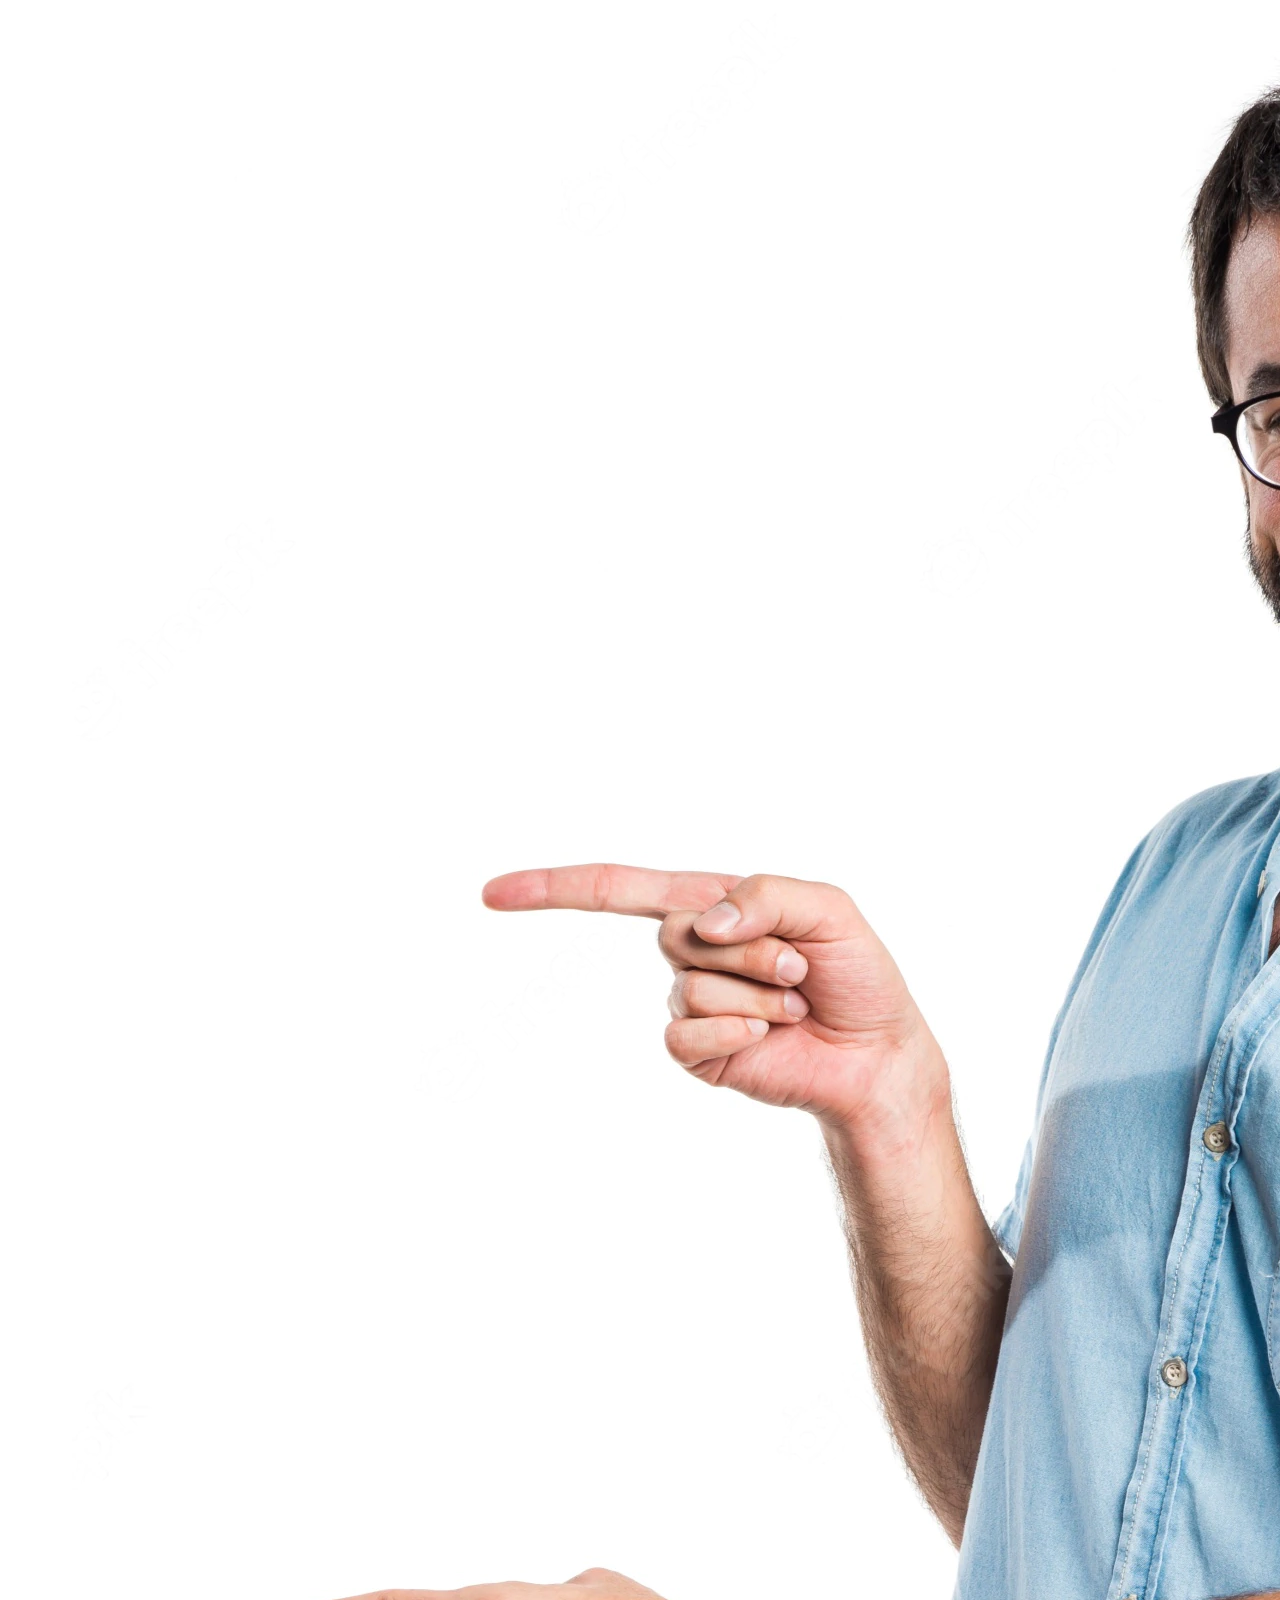
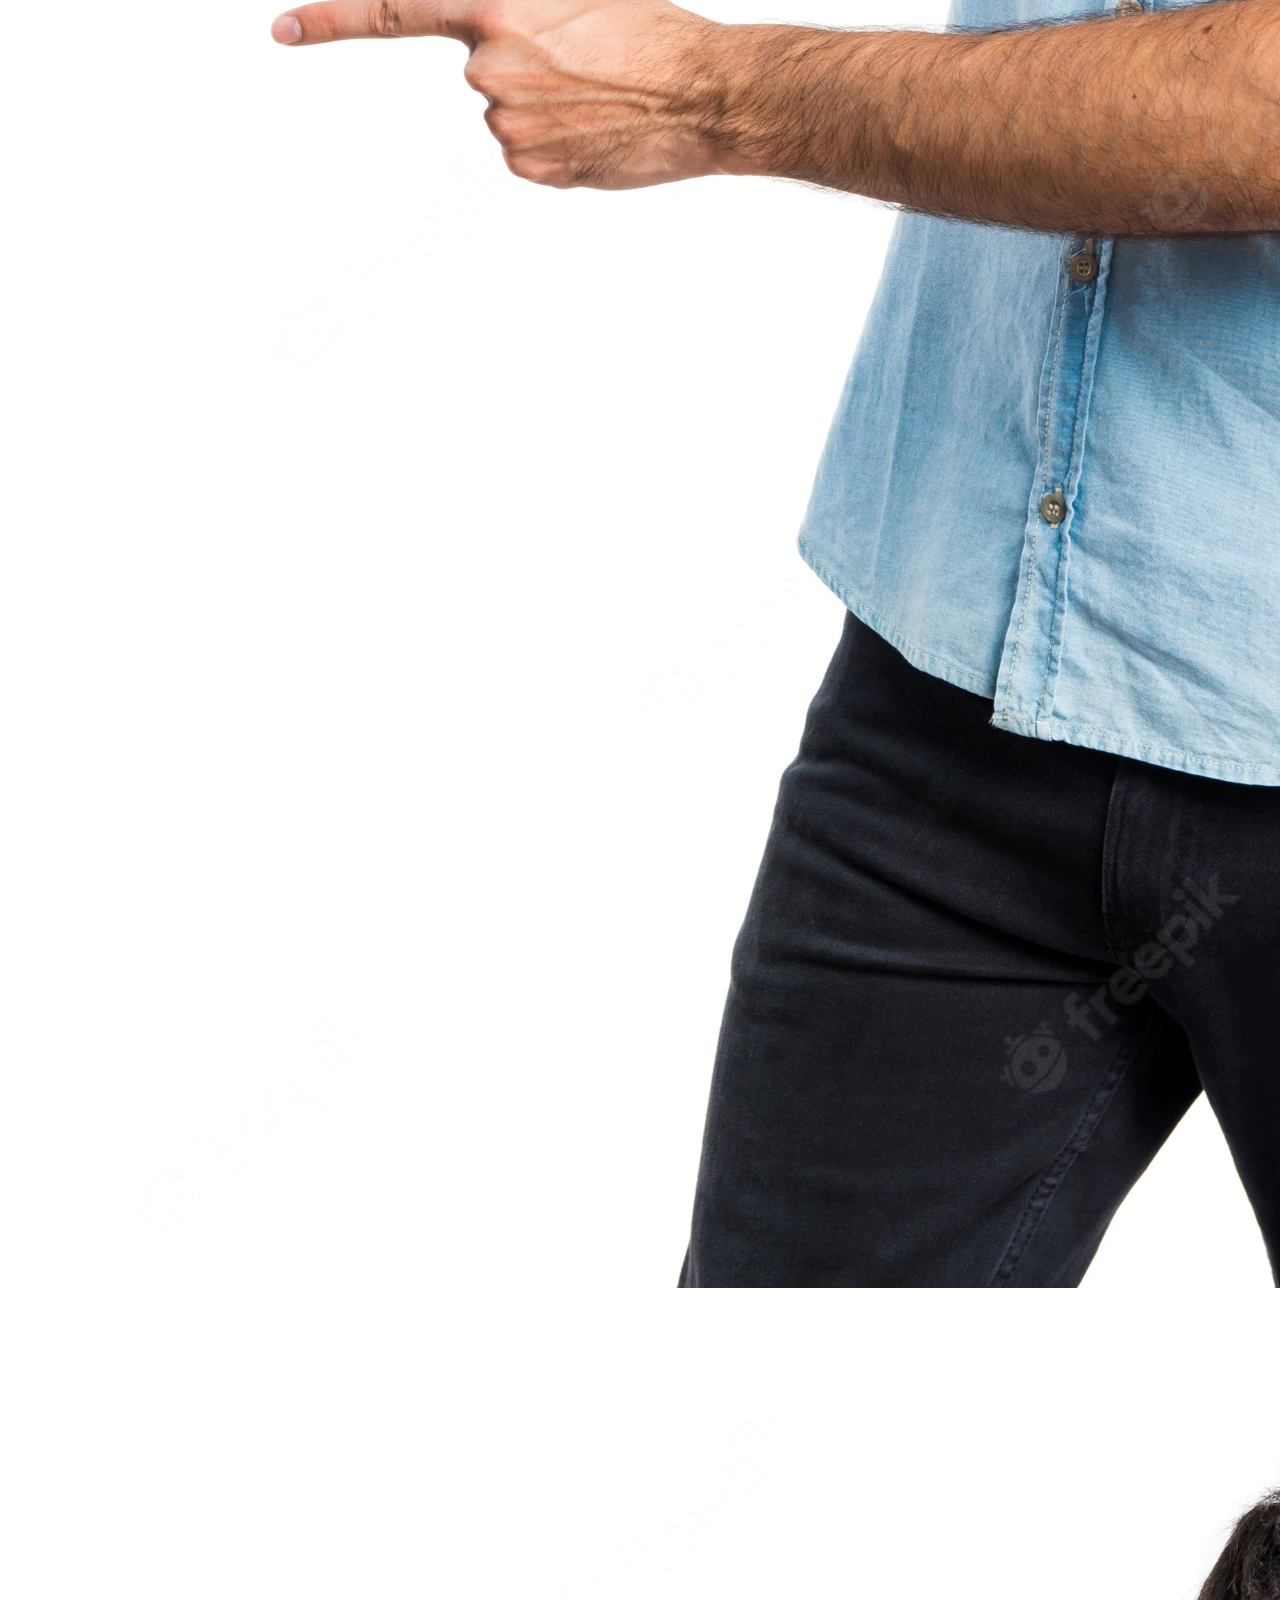
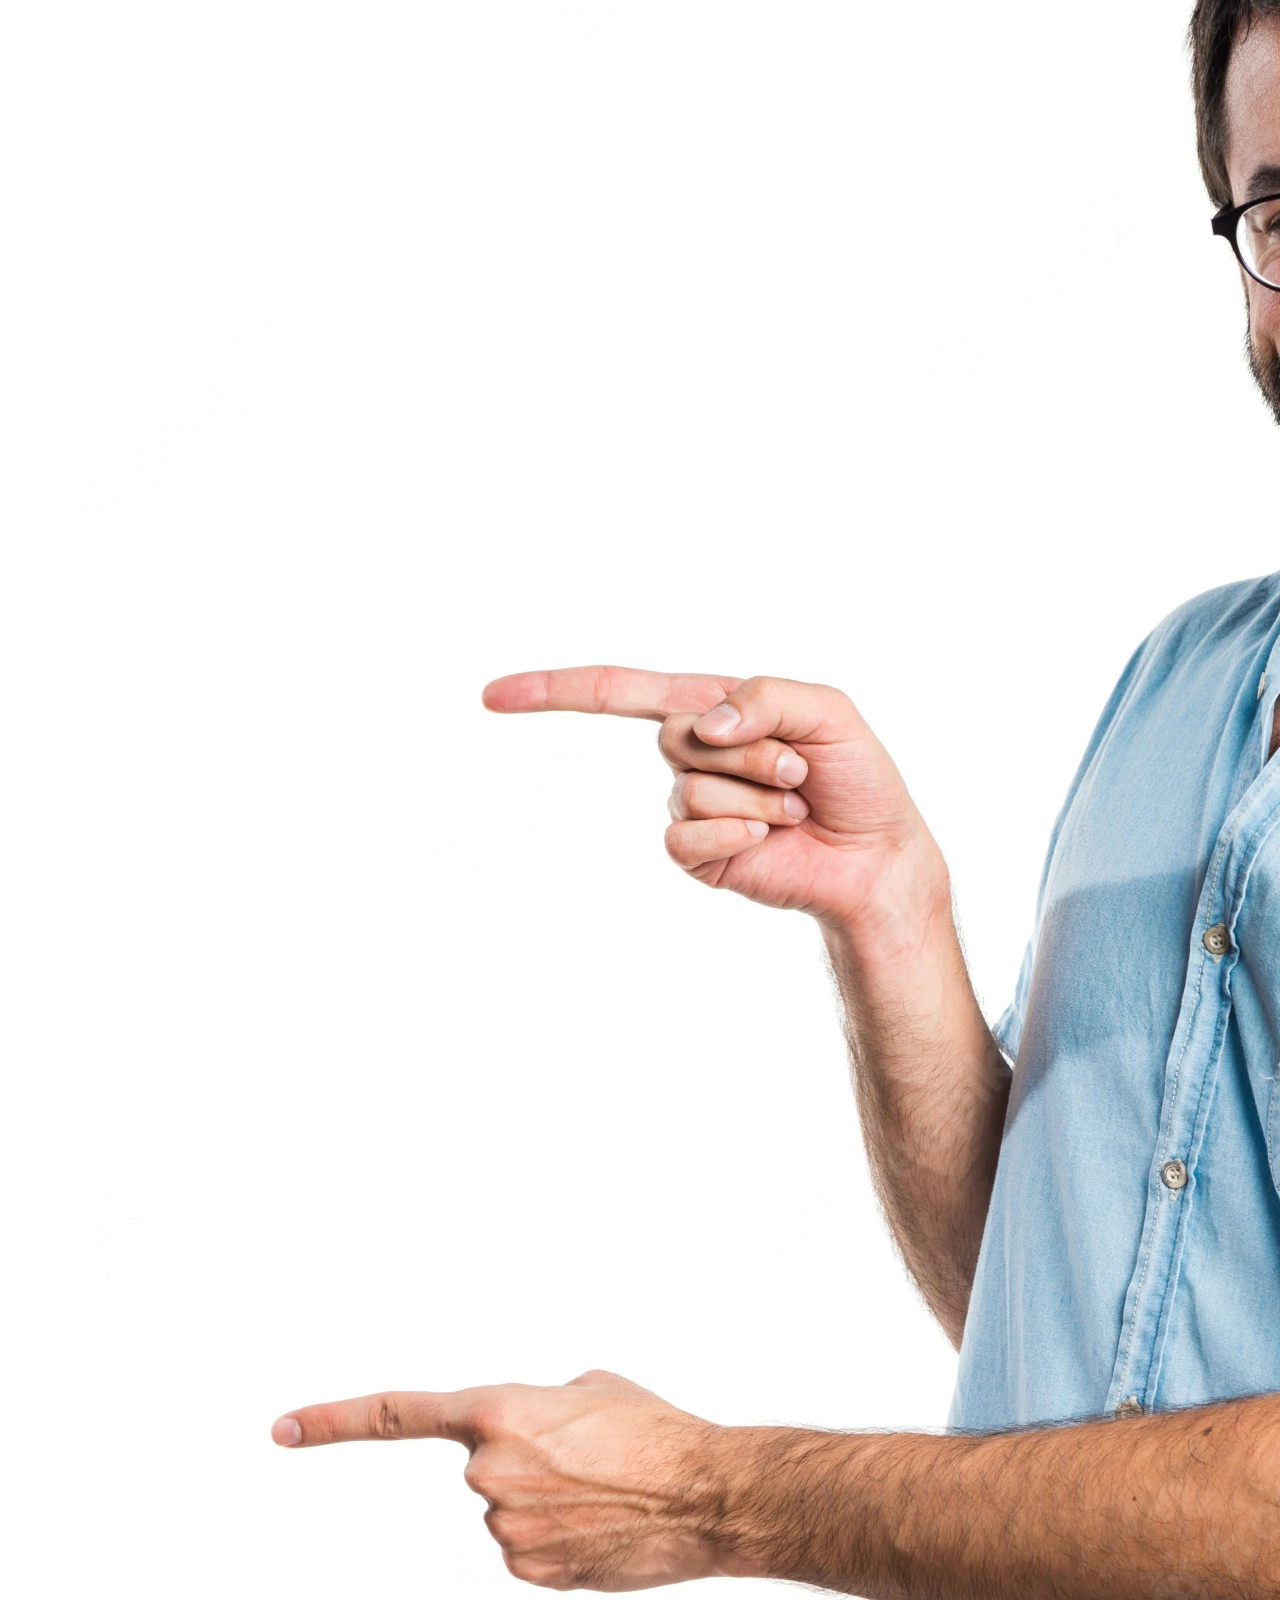
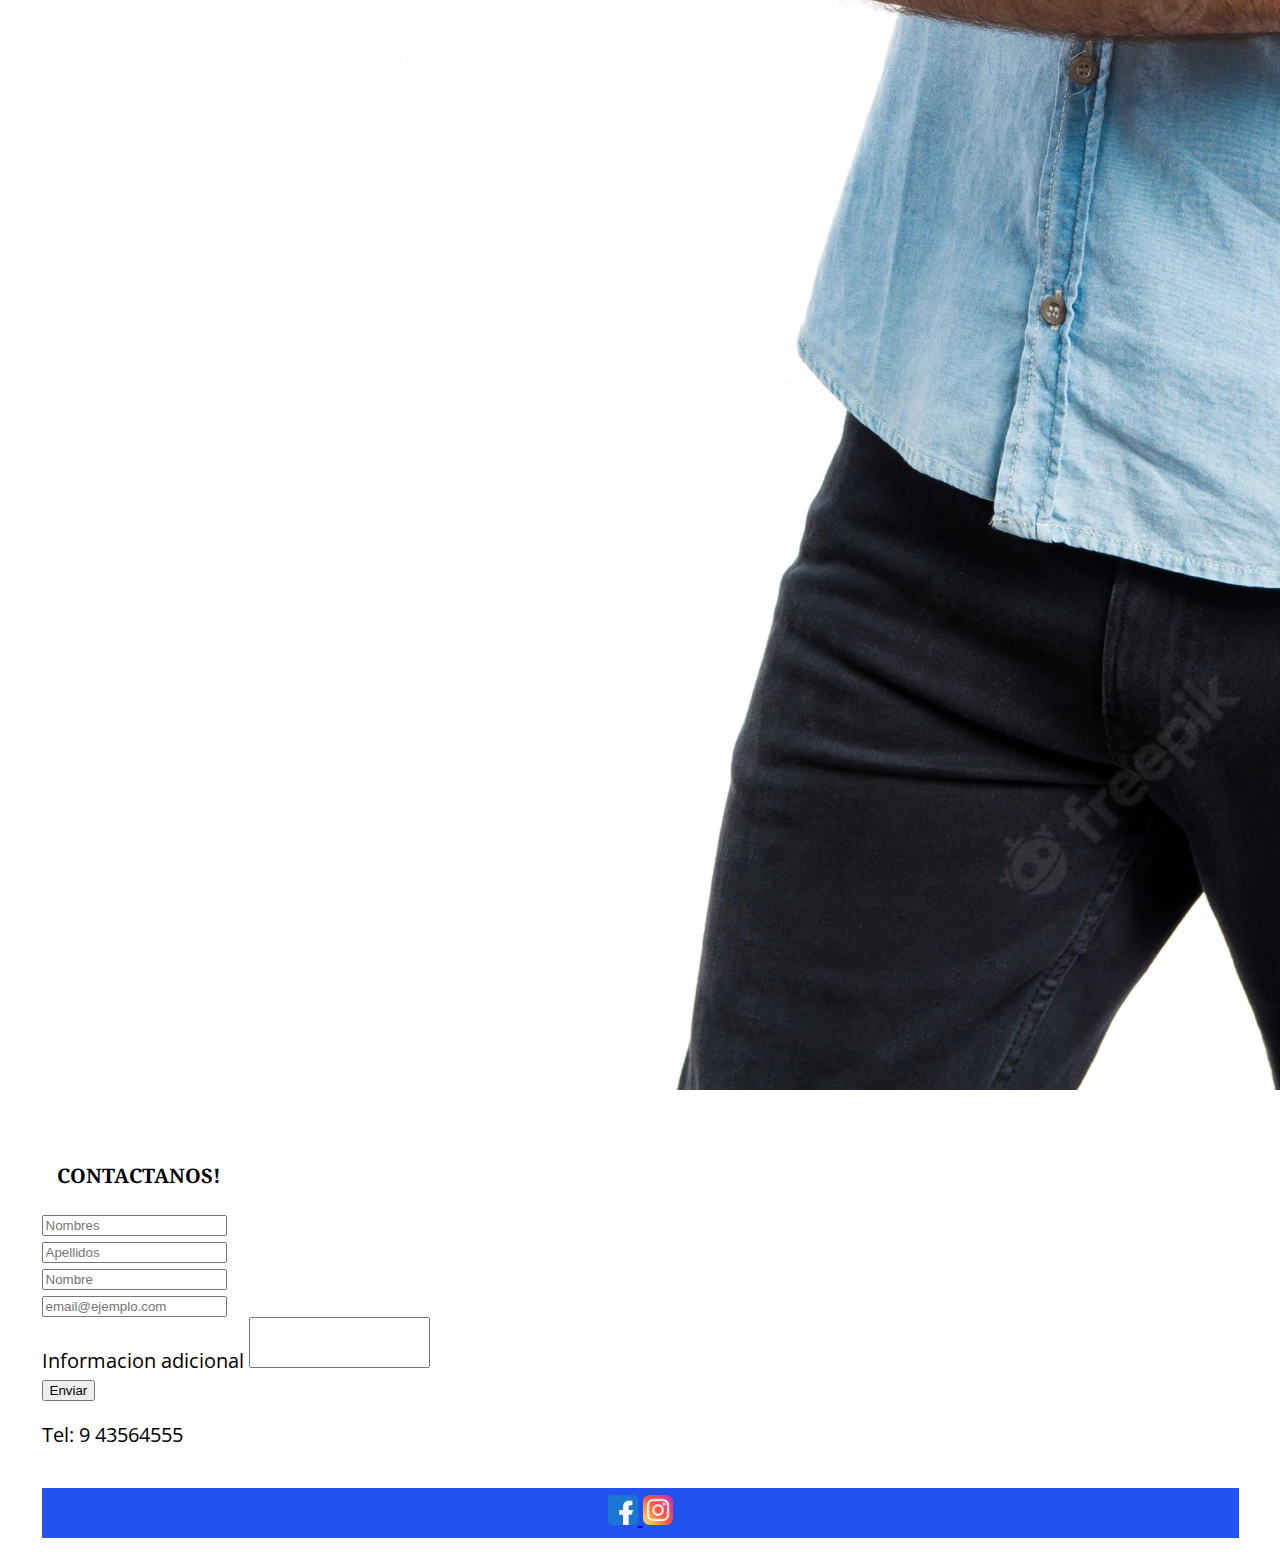
==== commit 726a4fd3: "whatsapp incorporacion" ====
--- a/index.html
+++ b/index.html
@@ -15,8 +15,8 @@
 </a>
     <div class="contenedor"> 
         <div class="header_bann">
-            <img  src="iconos img/llamada.png" alt=""> <a href="https://api.whatsapp.com/send?phone=5195508107&text=Hola!!%20quiesiera%20mas%20informacion%20de%20la%20fabricaciond%20de%20ventanas" class="contactos_bann"> 9 43564555</a>  <img src="iconos img/correo-electronico.png" alt="">
-            <a href="#" class="contactos_bann">Correo@gmail.com</a>
+            <img  src="iconos img/llamada.png" alt=""> <a href="https://api.whatsapp.com/send?phone=5195508107&text=Hola!!%20quiesiera%20mas%20informacion%20de%20la%20fabricaciond%20de%20ventanas" class="contactos_bann"> 9 43564555</a>  
+            <a href="#" class="contactos_bann">Correo@gmail.com</a> <img src="iconos img/correo-electronico.png" alt="">
         </div> 
         <div class="header">
             <div class="header__fondo" id="fondo">
--- a/css/estilo.css
+++ b/css/estilo.css
@@ -111,7 +111,7 @@
     
     width: 25px;
     height: 25px;
-    margin: 0px 0px 0px 20px;
+    margin: 0px 0px 0px 0px;
     
 
 }
@@ -129,7 +129,7 @@
     text-align: center;
     font-family: 'Noto Serif', serif;
     font-style: italic;
-    padding: 10px 30px;
+    padding: 10px 20px;
 
 }
 
@@ -139,6 +139,7 @@
     background-color: var(--LightCoral);
     display: inline;
     padding: 10px 10px;
+    margin: 0px 0px 0px 20px ;
     font-size: 15px;
     transition: .8s ease all;
     color: var(--white-light); 
@@ -185,7 +186,8 @@
 
     width: 100%;
     z-index: 999;
-    background: var(--LightCoral);
+   
+    
     text-align: center;
     font-family: 'Noto Serif', serif;
     font-style: italic;
@@ -195,7 +197,10 @@
 .menu__item {
     background-color: var(--LightCoral);
     display: inline;
+    margin: 50px;
+    box-shadow: 30px;
     padding: 10px 30px;
+    border-radius: 20px;
     font-size: 26px;
     transition: .8s ease all;
     color: var(--white-light);   
--- a/css/whatsapp.css
+++ b/css/whatsapp.css
@@ -4,13 +4,14 @@
 	height:60px;
 	bottom:40px;
 	right:40px;
+	display: inline;
 	background-color:#25d366;
 	color:#FFF;
 	border-radius:50px;
 	text-align:center;
   font-size:30px;
 	box-shadow: 2px 2px 3px #999;
-  z-index:100;
+  z-index:999;
 }
 .float:hover {
 	text-decoration: none;
